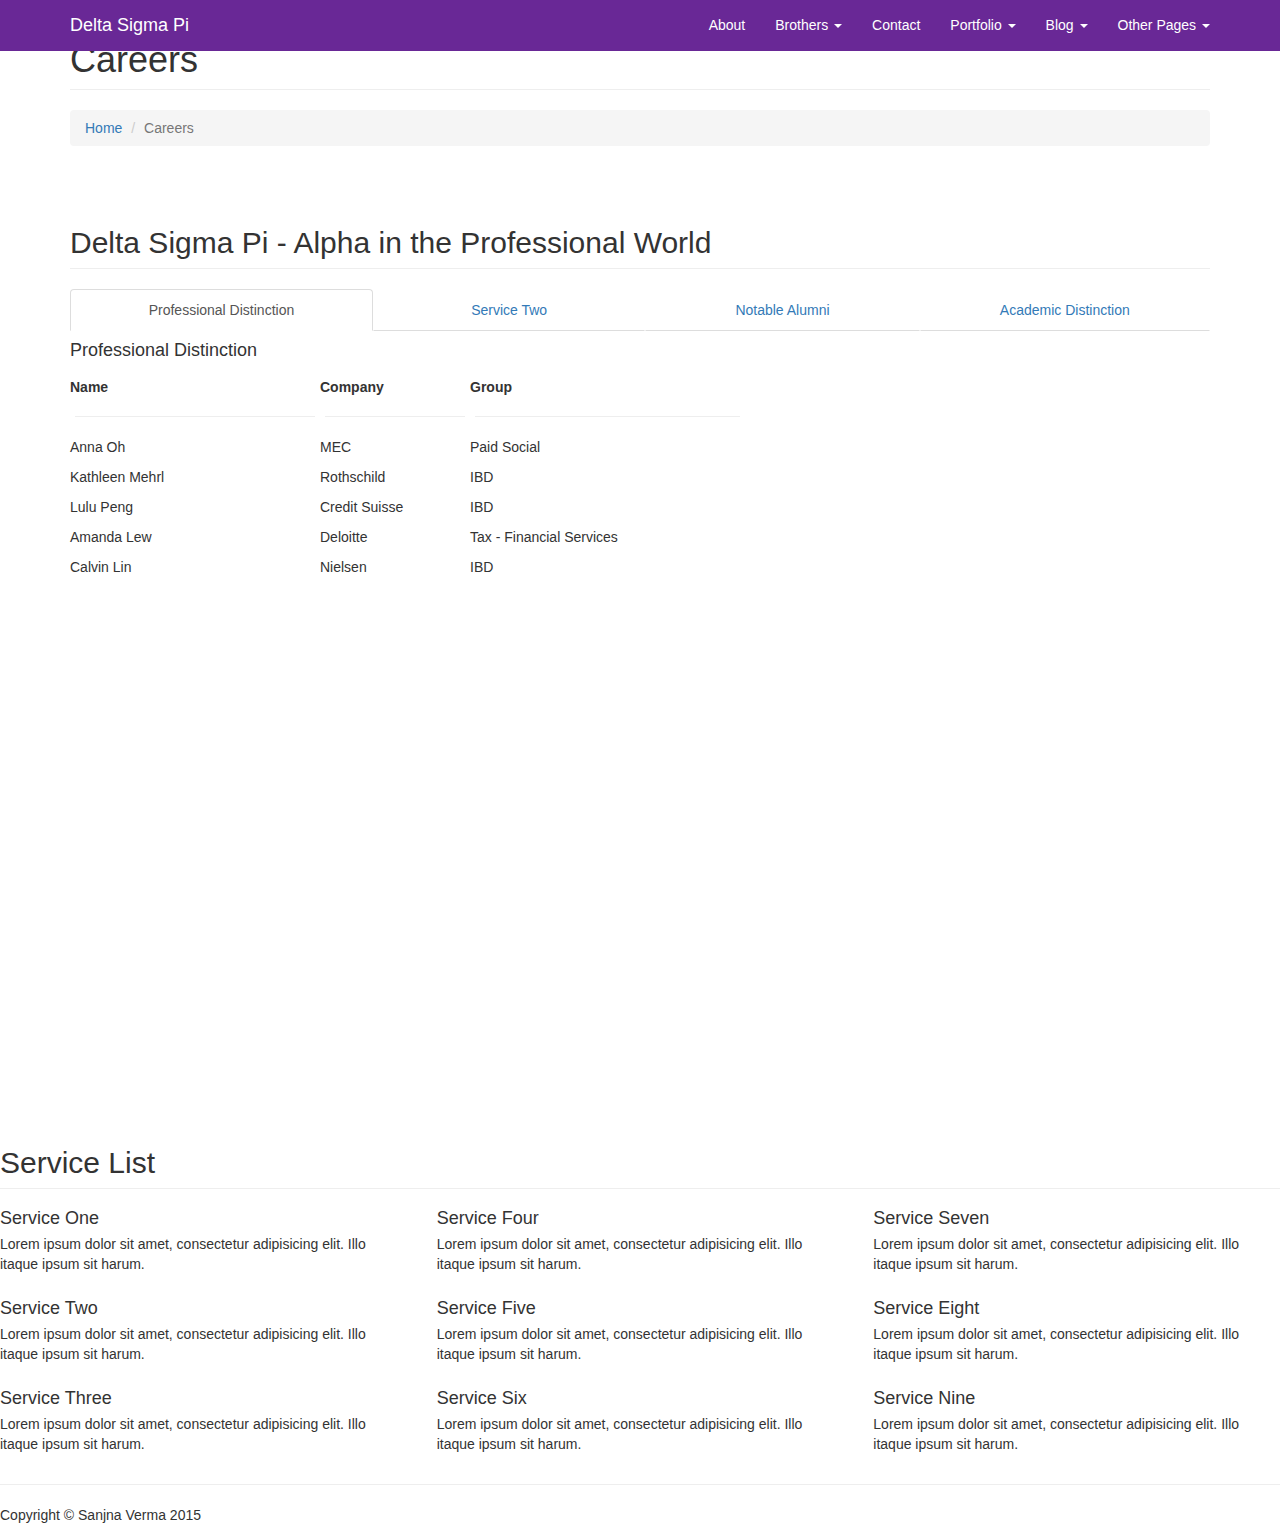
==== careers.html @ 38012d6d "Adding alumni and changing color of taskbar" ====
<!DOCTYPE html>
<html lang="en">

<head>

    <meta charset="utf-8">
    <meta http-equiv="X-UA-Compatible" content="IE=edge">
    <meta name="viewport" content="width=device-width, initial-scale=1">
    <meta name="description" content="">
    <meta name="author" content="">

    <title>Delta Sigma Pi- Alpha</title>

    <!-- Bootstrap Core CSS -->
    <link href="css/bootstrap.min.css" rel="stylesheet">

    <!-- Custom CSS -->
    <link href="css/modern-business.css" rel="stylesheet">

    <!-- Custom Fonts -->
    <link href="font-awesome/css/font-awesome.min.css" rel="stylesheet" type="text/css">

    <!-- HTML5 Shim and Respond.js IE8 support of HTML5 elements and media queries -->
    <!-- WARNING: Respond.js doesn't work if you view the page via file:// -->
    <!--[if lt IE 9]>
        <script src="https://oss.maxcdn.com/libs/html5shiv/3.7.0/html5shiv.js"></script>
        <script src="https://oss.maxcdn.com/libs/respond.js/1.4.2/respond.min.js"></script>
    <![endif]-->

</head>

<body>

    <!-- Navigation -->
    <nav class="navbar navbar-inverse navbar-fixed-top" role="navigation">
        <div class="container">
            <!-- Brand and toggle get grouped for better mobile display -->
            <div class="navbar-header">
                <button type="button" class="navbar-toggle" data-toggle="collapse" data-target="#bs-example-navbar-collapse-1">
                    <span class="sr-only">Toggle navigation</span>
                    <span class="icon-bar"></span>
                    <span class="icon-bar"></span>
                    <span class="icon-bar"></span>
                </button>
                <a class="navbar-brand" href="index.html">Delta Sigma Pi</a>
            </div>
            <!-- Collect the nav links, forms, and other content for toggling -->
            <div class="collapse navbar-collapse" id="bs-example-navbar-collapse-1">
                <ul class="nav navbar-nav navbar-right">
                    <li>
                        <a href="about.html">About</a>
                    </li>
                    <li class="dropdown">
                        <a href="#" class="dropdown-toggle" data-toggle="dropdown">Brothers <b class="caret"></b></a>
                        <ul class="dropdown-menu">
                            <li>
                                <a href="brothers-brothers.html">The Chapter</a>
                            </li>
                            <li>
                                <a href="brothers-execboard.html">The Executive Board</a>
                            </li>
                            <li>
                                <a href="brothers-alumni.html">The Alumni</a>
                            </li>
                        </ul>
                    </li>
                    <li>
                        <a href="contact.html">Contact</a>
                    </li>
                    <li class="dropdown">
                        <a href="#" class="dropdown-toggle" data-toggle="dropdown">Portfolio <b class="caret"></b></a>
                        <ul class="dropdown-menu">
                            <li>
                                <a href="portfolio-1-col.html">1 Column Portfolio</a>
                            </li>
                            <li>
                                <a href="portfolio-2-col.html">2 Column Portfolio</a>
                            </li>
                            <li>
                                <a href="portfolio-3-col.html">3 Column Portfolio</a>
                            </li>
                            <li>
                                <a href="portfolio-4-col.html">4 Column Portfolio</a>
                            </li>
                            <li>
                                <a href="portfolio-item.html">Single Portfolio Item</a>
                            </li>
                        </ul>
                    </li>
                    <li class="dropdown">
                        <a href="#" class="dropdown-toggle" data-toggle="dropdown">Blog <b class="caret"></b></a>
                        <ul class="dropdown-menu">
                            <li>
                                <a href="blog-home-1.html">Blog Home 1</a>
                            </li>
                            <li>
                                <a href="blog-home-2.html">Blog Home 2</a>
                            </li>
                            <li>
                                <a href="blog-post.html">Blog Post</a>
                            </li>
                        </ul>
                    </li>
                    <li class="dropdown">
                        <a href="#" class="dropdown-toggle" data-toggle="dropdown">Other Pages <b class="caret"></b></a>
                        <ul class="dropdown-menu">
                            <li>
                                <a href="full-width.html">Full Width Page</a>
                            </li>
                            <li>
                                <a href="sidebar.html">Sidebar Page</a>
                            </li>
                            <li>
                                <a href="faq.html">FAQ</a>
                            </li>
                            <li>
                                <a href="404.html">404</a>
                            </li>
                            <li>
                                <a href="pricing.html">Pricing Table</a>
                            </li>
                        </ul>
                    </li>
                </ul>
            </div>
            <!-- /.navbar-collapse -->
        </div>
        <!-- /.container -->
    </nav>

    <!-- Page Content -->
    <div class="container">

        <!-- Page Heading/Breadcrumbs -->
        <div class="row">
            <div class="col-lg-12">
                <h1 class="page-header">Careers
                    <!-- <small></small> -->
                </h1>
                <ol class="breadcrumb">
                    <li><a href="index.html">Home</a>
                    </li>
                    <li class="active">Careers</li>
                </ol>
            </div>
        </div>
        <!-- /.row -->

        <!-- Image Header -->
        <div class="row">
            <div class="col-lg-12">
                <img class="img-responsive" src="http://placehold.it/1200x300" alt="">
                <br>
            </div>
        </div>
        <!-- /.row -->
  
        

        <!-- Service Tabs -->
        <div class="row">
            <div class="col-lg-12">
                <h2 class="page-header">Delta Sigma Pi - Alpha in the Professional World</h2>
            </div>
            <div class="col-lg-12">

                <ul id="myTab" class="nav nav-tabs nav-justified">
                    <li class="active"><a href="#service-one" data-toggle="tab"><i class="fa fa-tree"></i> Professional Distinction</a>
                    </li>
                    <li class=""><a href="#service-two" data-toggle="tab"><i class="fa fa-car"></i> Service Two</a>
                    </li>
                    <li class=""><a href="#service-three" data-toggle="tab"><i class="fa fa-support"></i> Notable Alumni</a>
                    </li>
                    <li class=""><a href="#service-four" data-toggle="tab"><i class="fa fa-database"></i> Academic Distinction</a>
                    </li>
                </ul>

                <div id="myTabContent" class="tab-content">
                    <div class="tab-pane fade active in" id="service-one">
                        <h4>Professional Distinction</h4>
                        <!--2014 Graduates Start -->
				<table cellspacing="0" cellpadding="0">
                    <tbody><tr height="30">
                        <td width="250"><h5><strong>Name</strong></h5><hr color="#6a298f" size="1" width="240px"></td>
                        <td width="150"><h5><strong>Company</strong></h5><hr color="#6a298f" size="1" width="140px"></td>
                        <td width="275"><h5><strong>Group</strong></h5><hr color="#6a298f" size="1" width="265px"></td>
                     </tr>
                    <tr height="25">
                        <td width="250"><p>Anna Oh</p></td>
                        <td width="150"><p>MEC</p></td>
                        <td width="275"><p>Paid Social</p></td>
                     </tr>
                     <tr height="25">
                        <td width="250"><p>Kathleen Mehrl</p></td>
                        <td width="150"><p>Rothschild</p></td>
                        <td width="275"><p>IBD</p></td>
                     </tr>
                     <tr height="25">
                        <td width="250"><p>Lulu Peng</p></td>
                        <td width="150"><p>Credit Suisse</p></td>
                        <td width="275"><p>IBD</p></td>
                     </tr>
                     <tr height="25">
                        <td width="250"><p>Amanda Lew</p></td>
                        <td width="150"><p>Deloitte</p></td>
                        <td width="275"><p>Tax - Financial Services</p></td>
                     </tr>
                     <tr height="25">
                        <td width="250"><p>Calvin Lin</p></td>
                        <td width="150"><p>Nielsen</p></td>
                        <td width="275"><p>IBD</p></td>
                     </tr>
                  </tbody></table>
             </div>    
             <!--End 2014 Graduates -->
                        
                        
                    </div>
                    <div class="tab-pane fade" id="service-two">
                        <h4>Service Two</h4>
                        <p>Lorem ipsum dolor sit amet, consectetur adipisicing elit. Quae repudiandae fugiat illo cupiditate excepturi esse officiis consectetur, laudantium qui voluptatem. Ad necessitatibus velit, accusantium expedita debitis impedit rerum totam id. Lorem ipsum dolor sit amet, consectetur adipisicing elit. Natus quibusdam recusandae illum, nesciunt, architecto, saepe facere, voluptas eum incidunt dolores magni itaque autem neque velit in. At quia quaerat asperiores.</p>
                        <p>Lorem ipsum dolor sit amet, consectetur adipisicing elit. Quae repudiandae fugiat illo cupiditate excepturi esse officiis consectetur, laudantium qui voluptatem. Ad necessitatibus velit, accusantium expedita debitis impedit rerum totam id. Lorem ipsum dolor sit amet, consectetur adipisicing elit. Natus quibusdam recusandae illum, nesciunt, architecto, saepe facere, voluptas eum incidunt dolores magni itaque autem neque velit in. At quia quaerat asperiores.</p>
                    </div>
                    <div class="tab-pane fade" id="service-three">
                        <h4>Service Three</h4>
                        <p>Lorem ipsum dolor sit amet, consectetur adipisicing elit. Quae repudiandae fugiat illo cupiditate excepturi esse officiis consectetur, laudantium qui voluptatem. Ad necessitatibus velit, accusantium expedita debitis impedit rerum totam id. Lorem ipsum dolor sit amet, consectetur adipisicing elit. Natus quibusdam recusandae illum, nesciunt, architecto, saepe facere, voluptas eum incidunt dolores magni itaque autem neque velit in. At quia quaerat asperiores.</p>
                        <p>Lorem ipsum dolor sit amet, consectetur adipisicing elit. Quae repudiandae fugiat illo cupiditate excepturi esse officiis consectetur, laudantium qui voluptatem. Ad necessitatibus velit, accusantium expedita debitis impedit rerum totam id. Lorem ipsum dolor sit amet, consectetur adipisicing elit. Natus quibusdam recusandae illum, nesciunt, architecto, saepe facere, voluptas eum incidunt dolores magni itaque autem neque velit in. At quia quaerat asperiores.</p>
                    </div>
                    <div class="tab-pane fade" id="service-four">
                        <h4>Service Four</h4>
                        <p>Lorem ipsum dolor sit amet, consectetur adipisicing elit. Quae repudiandae fugiat illo cupiditate excepturi esse officiis consectetur, laudantium qui voluptatem. Ad necessitatibus velit, accusantium expedita debitis impedit rerum totam id. Lorem ipsum dolor sit amet, consectetur adipisicing elit. Natus quibusdam recusandae illum, nesciunt, architecto, saepe facere, voluptas eum incidunt dolores magni itaque autem neque velit in. At quia quaerat asperiores.</p>
                        <p>Lorem ipsum dolor sit amet, consectetur adipisicing elit. Quae repudiandae fugiat illo cupiditate excepturi esse officiis consectetur, laudantium qui voluptatem. Ad necessitatibus velit, accusantium expedita debitis impedit rerum totam id. Lorem ipsum dolor sit amet, consectetur adipisicing elit. Natus quibusdam recusandae illum, nesciunt, architecto, saepe facere, voluptas eum incidunt dolores magni itaque autem neque velit in. At quia quaerat asperiores.</p>
                    </div>
                </div>

            </div>
        </div>

        <!-- Service List -->
        <!-- The circle icons use Font Awesome's stacked icon classes. For more information, visit http://fontawesome.io/examples/ -->
        <div class="row">
            <div class="col-lg-12">
                <h2 class="page-header">Service List</h2>
            </div>
            <div class="col-md-4">
                <div class="media">
                    <div class="pull-left">
                        <span class="fa-stack fa-2x">
                              <i class="fa fa-circle fa-stack-2x text-primary"></i>
                              <i class="fa fa-tree fa-stack-1x fa-inverse"></i>
                        </span> 
                    </div>
                    <div class="media-body">
                        <h4 class="media-heading">Service One</h4>
                        <p>Lorem ipsum dolor sit amet, consectetur adipisicing elit. Illo itaque ipsum sit harum.</p>
                    </div>
                </div>
                <div class="media">
                    <div class="pull-left">
                        <span class="fa-stack fa-2x">
                              <i class="fa fa-circle fa-stack-2x text-primary"></i>
                              <i class="fa fa-car fa-stack-1x fa-inverse"></i>
                        </span> 
                    </div>
                    <div class="media-body">
                        <h4 class="media-heading">Service Two</h4>
                        <p>Lorem ipsum dolor sit amet, consectetur adipisicing elit. Illo itaque ipsum sit harum.</p>
                    </div>
                </div>
                <div class="media">
                    <div class="pull-left">
                        <span class="fa-stack fa-2x">
                              <i class="fa fa-circle fa-stack-2x text-primary"></i>
                              <i class="fa fa-support fa-stack-1x fa-inverse"></i>
                        </span> 
                    </div>
                    <div class="media-body">
                        <h4 class="media-heading">Service Three</h4>
                        <p>Lorem ipsum dolor sit amet, consectetur adipisicing elit. Illo itaque ipsum sit harum.</p>
                    </div>
                </div>
            </div>
            <div class="col-md-4">
                <div class="media">
                    <div class="pull-left">
                        <span class="fa-stack fa-2x">
                              <i class="fa fa-circle fa-stack-2x text-primary"></i>
                              <i class="fa fa-database fa-stack-1x fa-inverse"></i>
                        </span> 
                    </div>
                    <div class="media-body">
                        <h4 class="media-heading">Service Four</h4>
                        <p>Lorem ipsum dolor sit amet, consectetur adipisicing elit. Illo itaque ipsum sit harum.</p>
                    </div>
                </div>
                <div class="media">
                    <div class="pull-left">
                        <span class="fa-stack fa-2x">
                              <i class="fa fa-circle fa-stack-2x text-primary"></i>
                              <i class="fa fa-bomb fa-stack-1x fa-inverse"></i>
                        </span> 
                    </div>
                    <div class="media-body">
                        <h4 class="media-heading">Service Five</h4>
                        <p>Lorem ipsum dolor sit amet, consectetur adipisicing elit. Illo itaque ipsum sit harum.</p>
                    </div>
                </div>
                <div class="media">
                    <div class="pull-left">
                        <span class="fa-stack fa-2x">
                              <i class="fa fa-circle fa-stack-2x text-primary"></i>
                              <i class="fa fa-bank fa-stack-1x fa-inverse"></i>
                        </span> 
                    </div>
                    <div class="media-body">
                        <h4 class="media-heading">Service Six</h4>
                        <p>Lorem ipsum dolor sit amet, consectetur adipisicing elit. Illo itaque ipsum sit harum.</p>
                    </div>
                </div>
            </div>
            <div class="col-md-4">
                <div class="media">
                    <div class="pull-left">
                        <span class="fa-stack fa-2x">
                              <i class="fa fa-circle fa-stack-2x text-primary"></i>
                              <i class="fa fa-paper-plane fa-stack-1x fa-inverse"></i>
                        </span> 
                    </div>
                    <div class="media-body">
                        <h4 class="media-heading">Service Seven</h4>
                        <p>Lorem ipsum dolor sit amet, consectetur adipisicing elit. Illo itaque ipsum sit harum.</p>
                    </div>
                </div>
                <div class="media">
                    <div class="pull-left">
                        <span class="fa-stack fa-2x">
                              <i class="fa fa-circle fa-stack-2x text-primary"></i>
                              <i class="fa fa-space-shuttle fa-stack-1x fa-inverse"></i>
                        </span> 
                    </div>
                    <div class="media-body">
                        <h4 class="media-heading">Service Eight</h4>
                        <p>Lorem ipsum dolor sit amet, consectetur adipisicing elit. Illo itaque ipsum sit harum.</p>
                    </div>
                </div>
                <div class="media">
                    <div class="pull-left">
                        <span class="fa-stack fa-2x">
                              <i class="fa fa-circle fa-stack-2x text-primary"></i>
                              <i class="fa fa-recycle fa-stack-1x fa-inverse"></i>
                        </span> 
                    </div>
                    <div class="media-body">
                        <h4 class="media-heading">Service Nine</h4>
                        <p>Lorem ipsum dolor sit amet, consectetur adipisicing elit. Illo itaque ipsum sit harum.</p>
                    </div>
                </div>
            </div>
        </div>
        <!-- /.row -->

        <hr>

        <!-- Footer -->
        <footer>
            <div class="row">
                <div class="col-lg-12">
                    <p>Copyright &copy; Sanjna Verma 2015</p>
                </div>
            </div>
        </footer>

    </div>
    <!-- /.container -->

    <!-- jQuery -->
    <script src="js/jquery.js"></script>

    <!-- Bootstrap Core JavaScript -->
    <script src="js/bootstrap.min.js"></script>

</body>

</html>
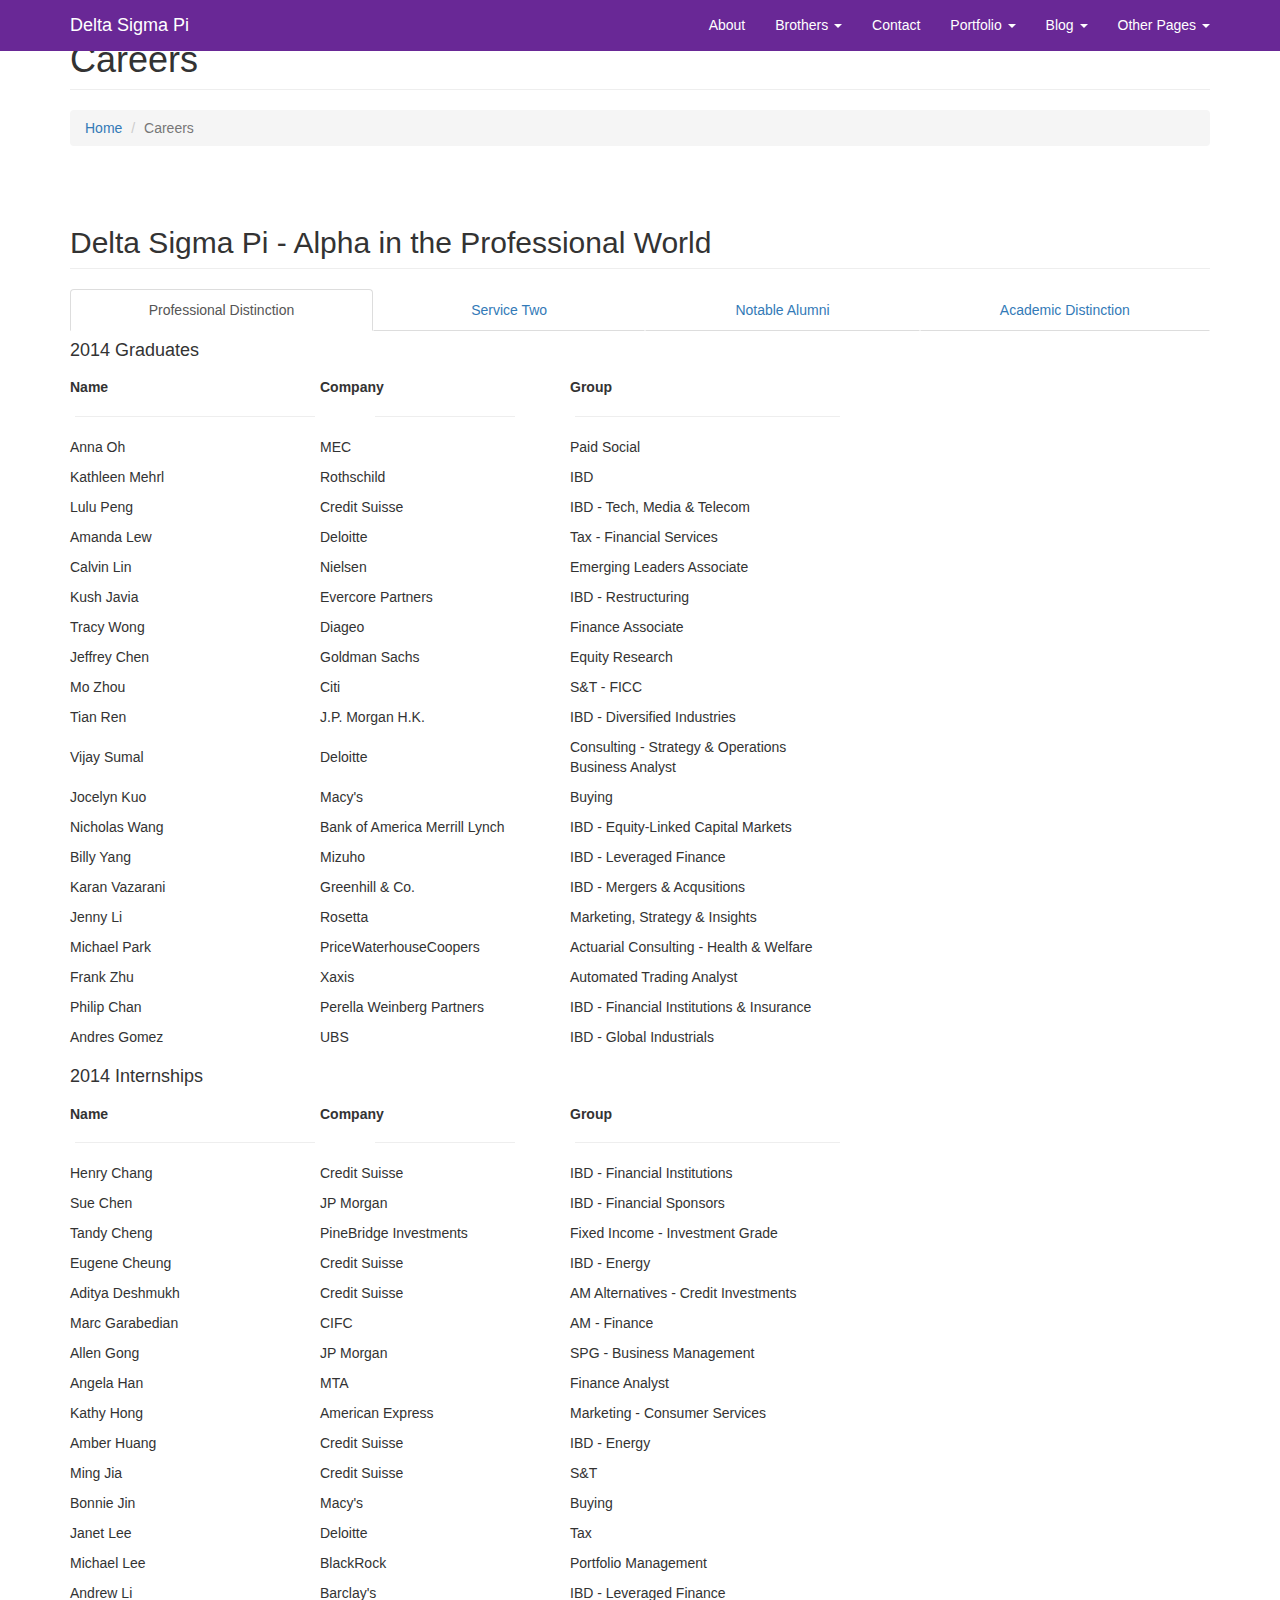
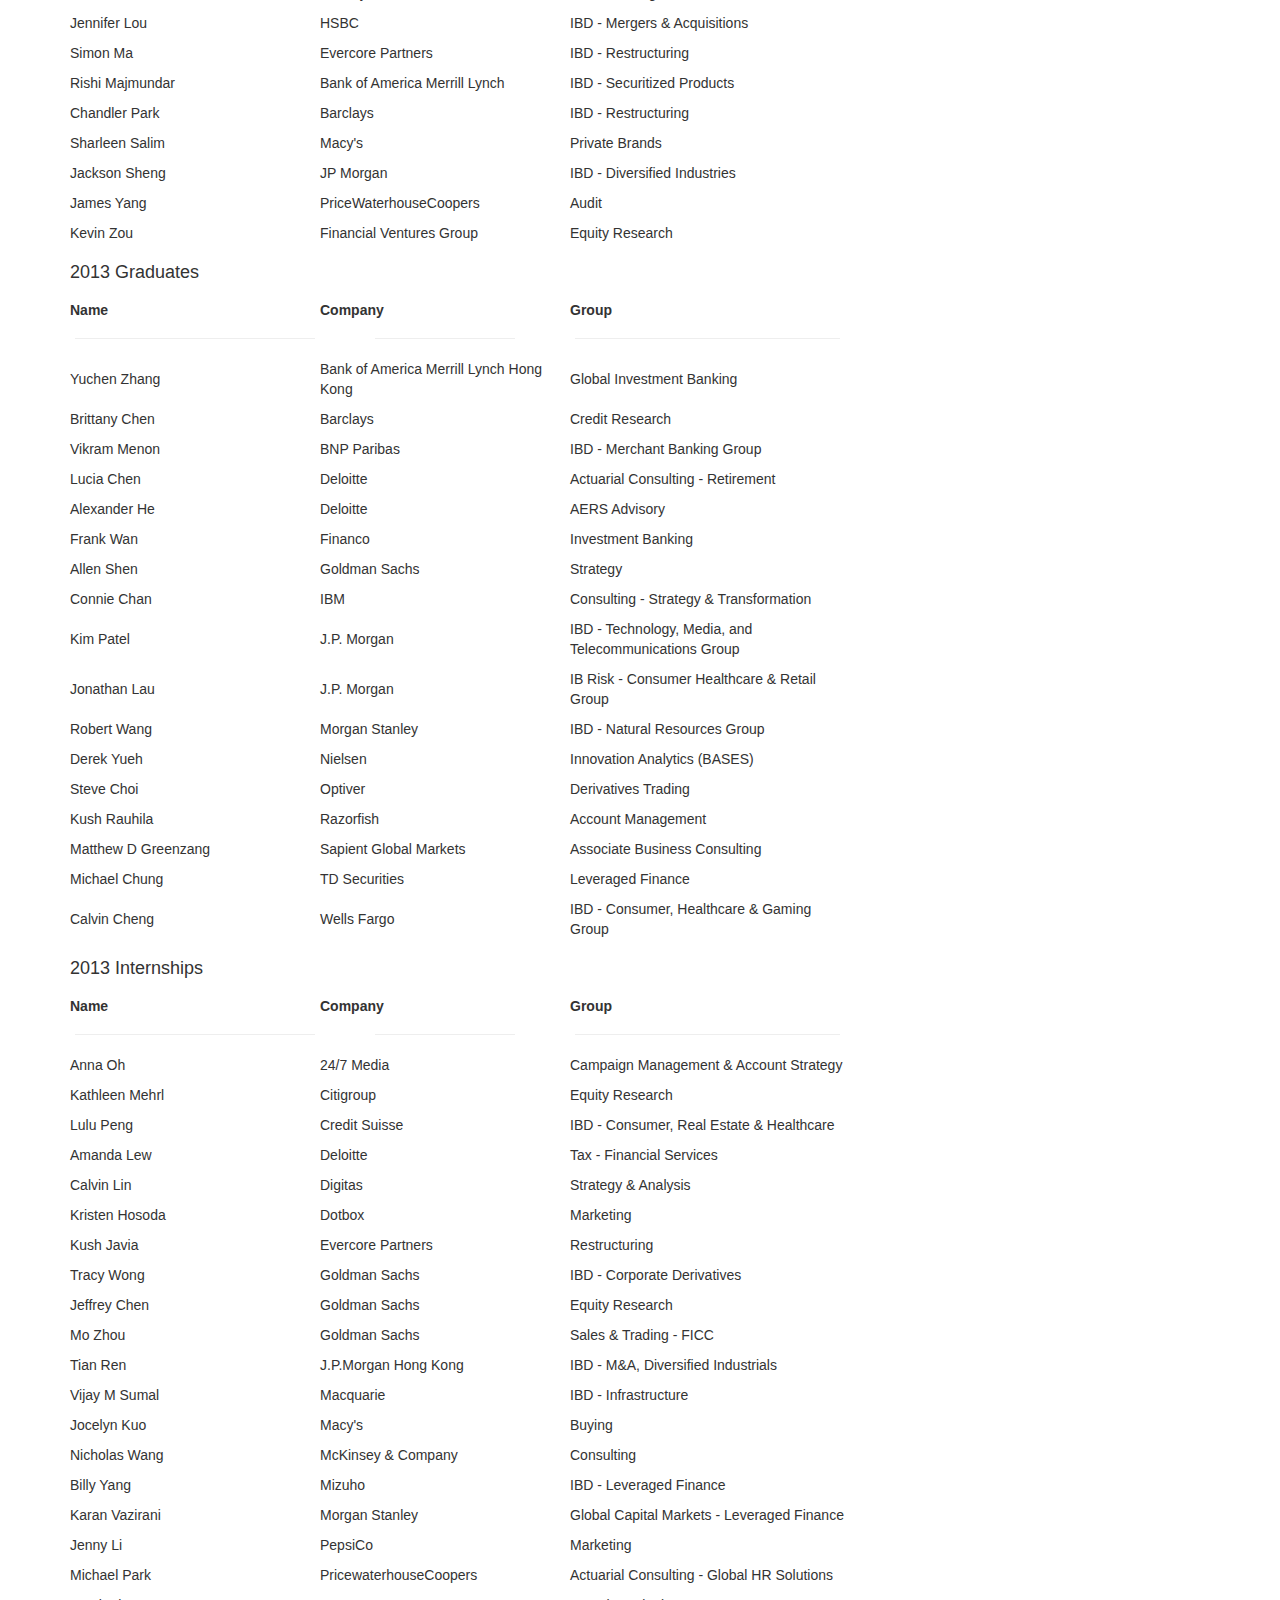
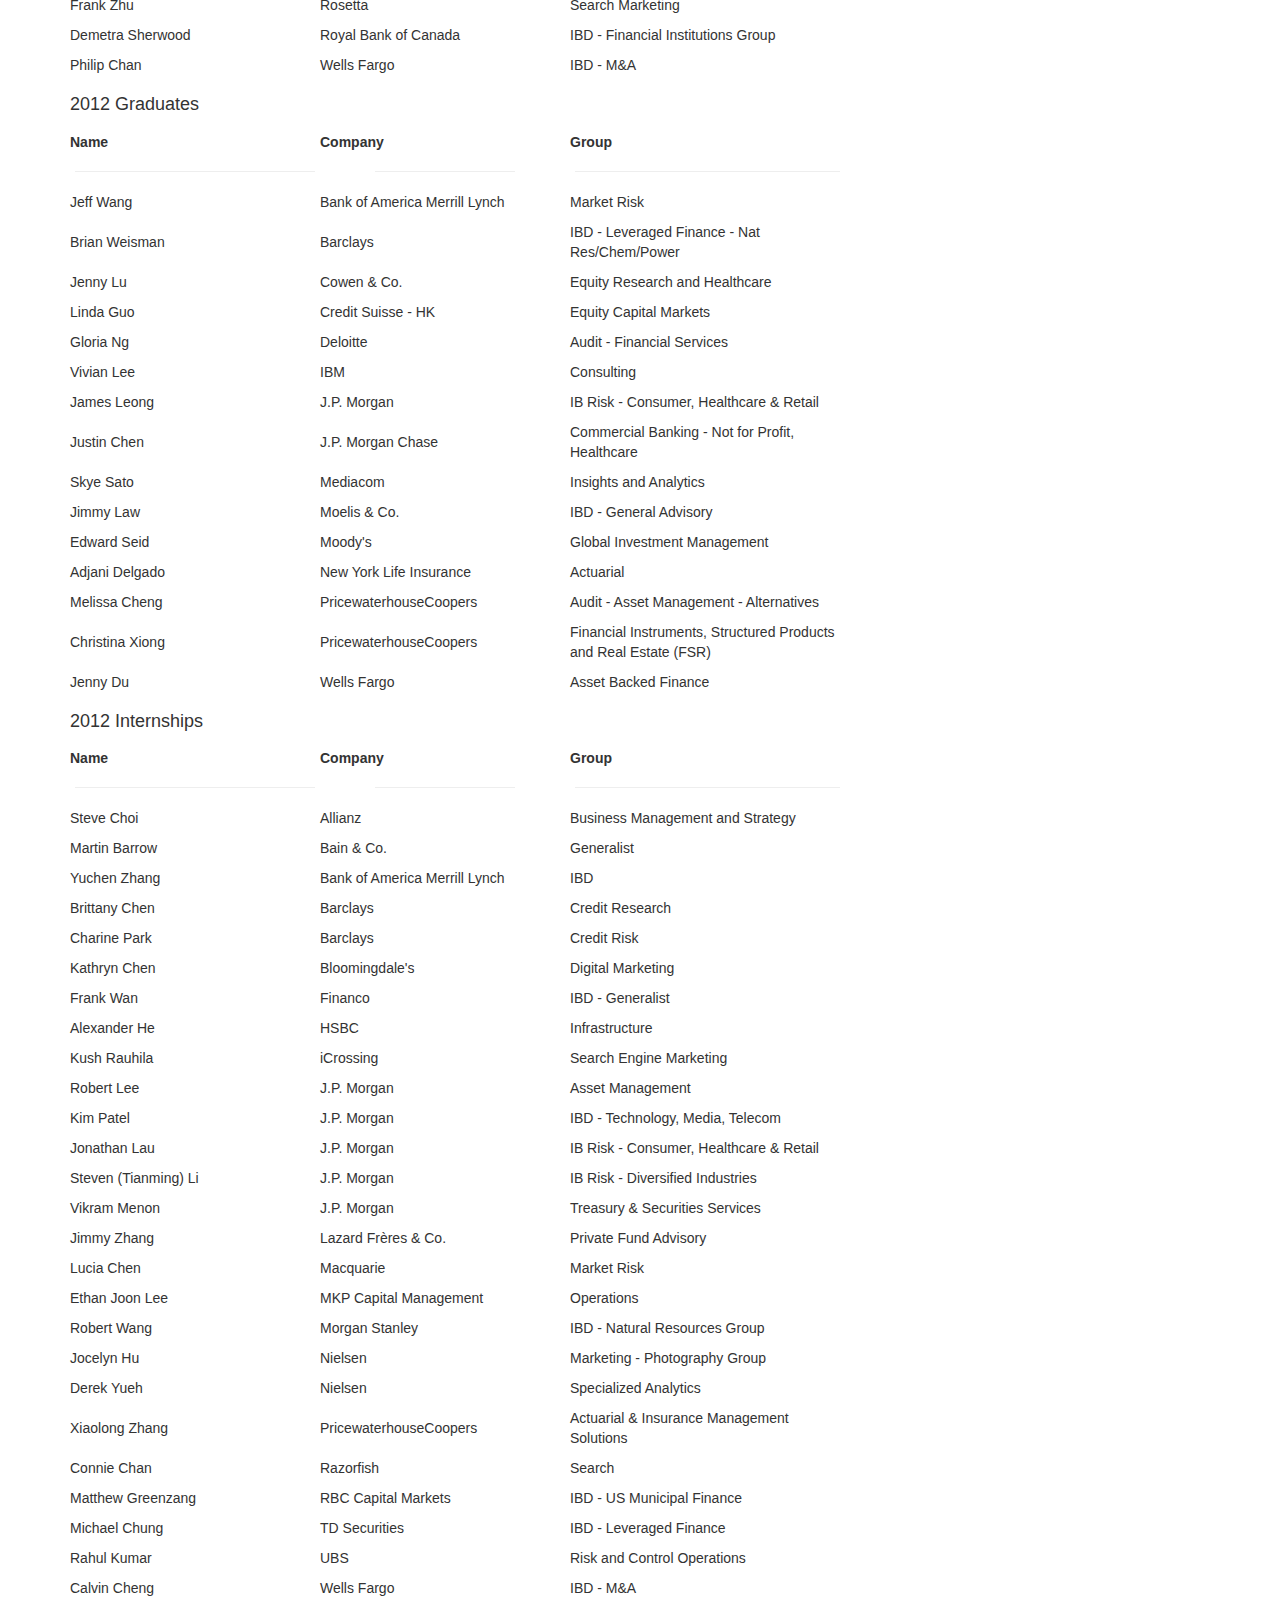
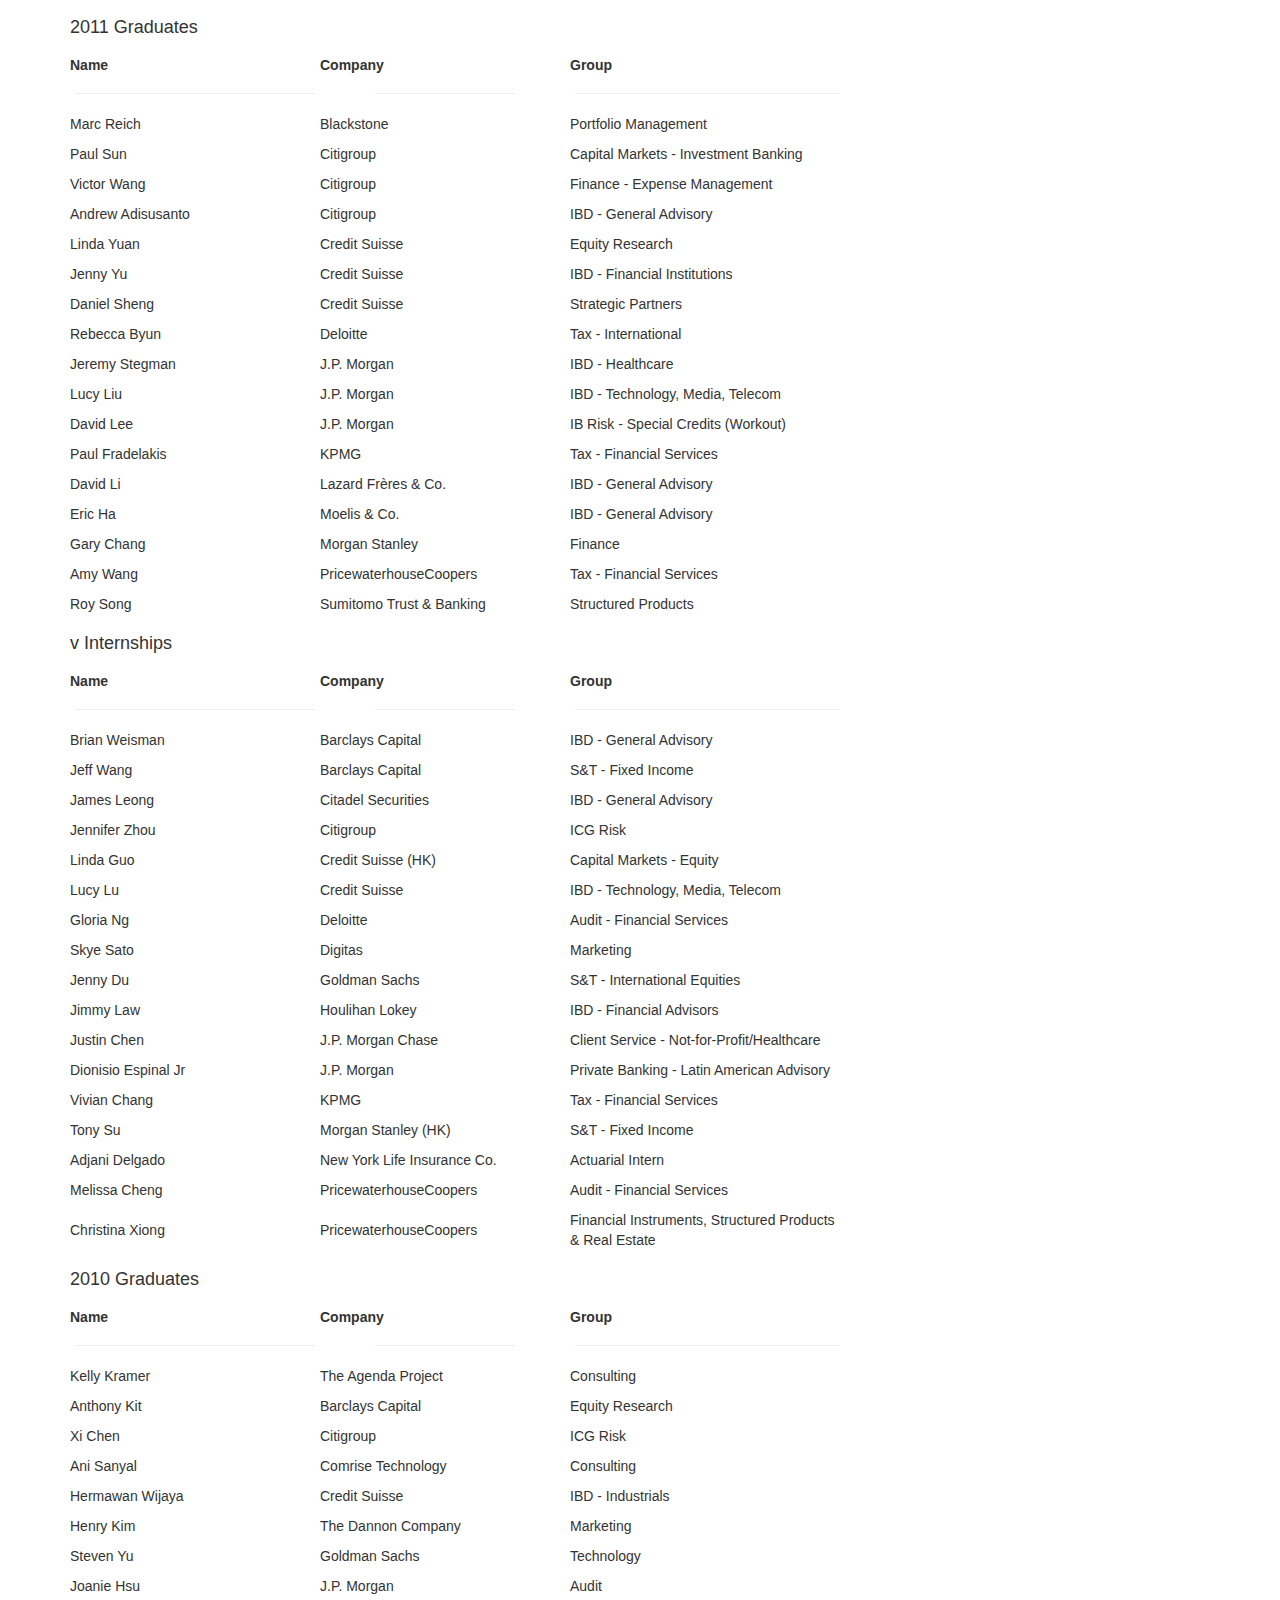
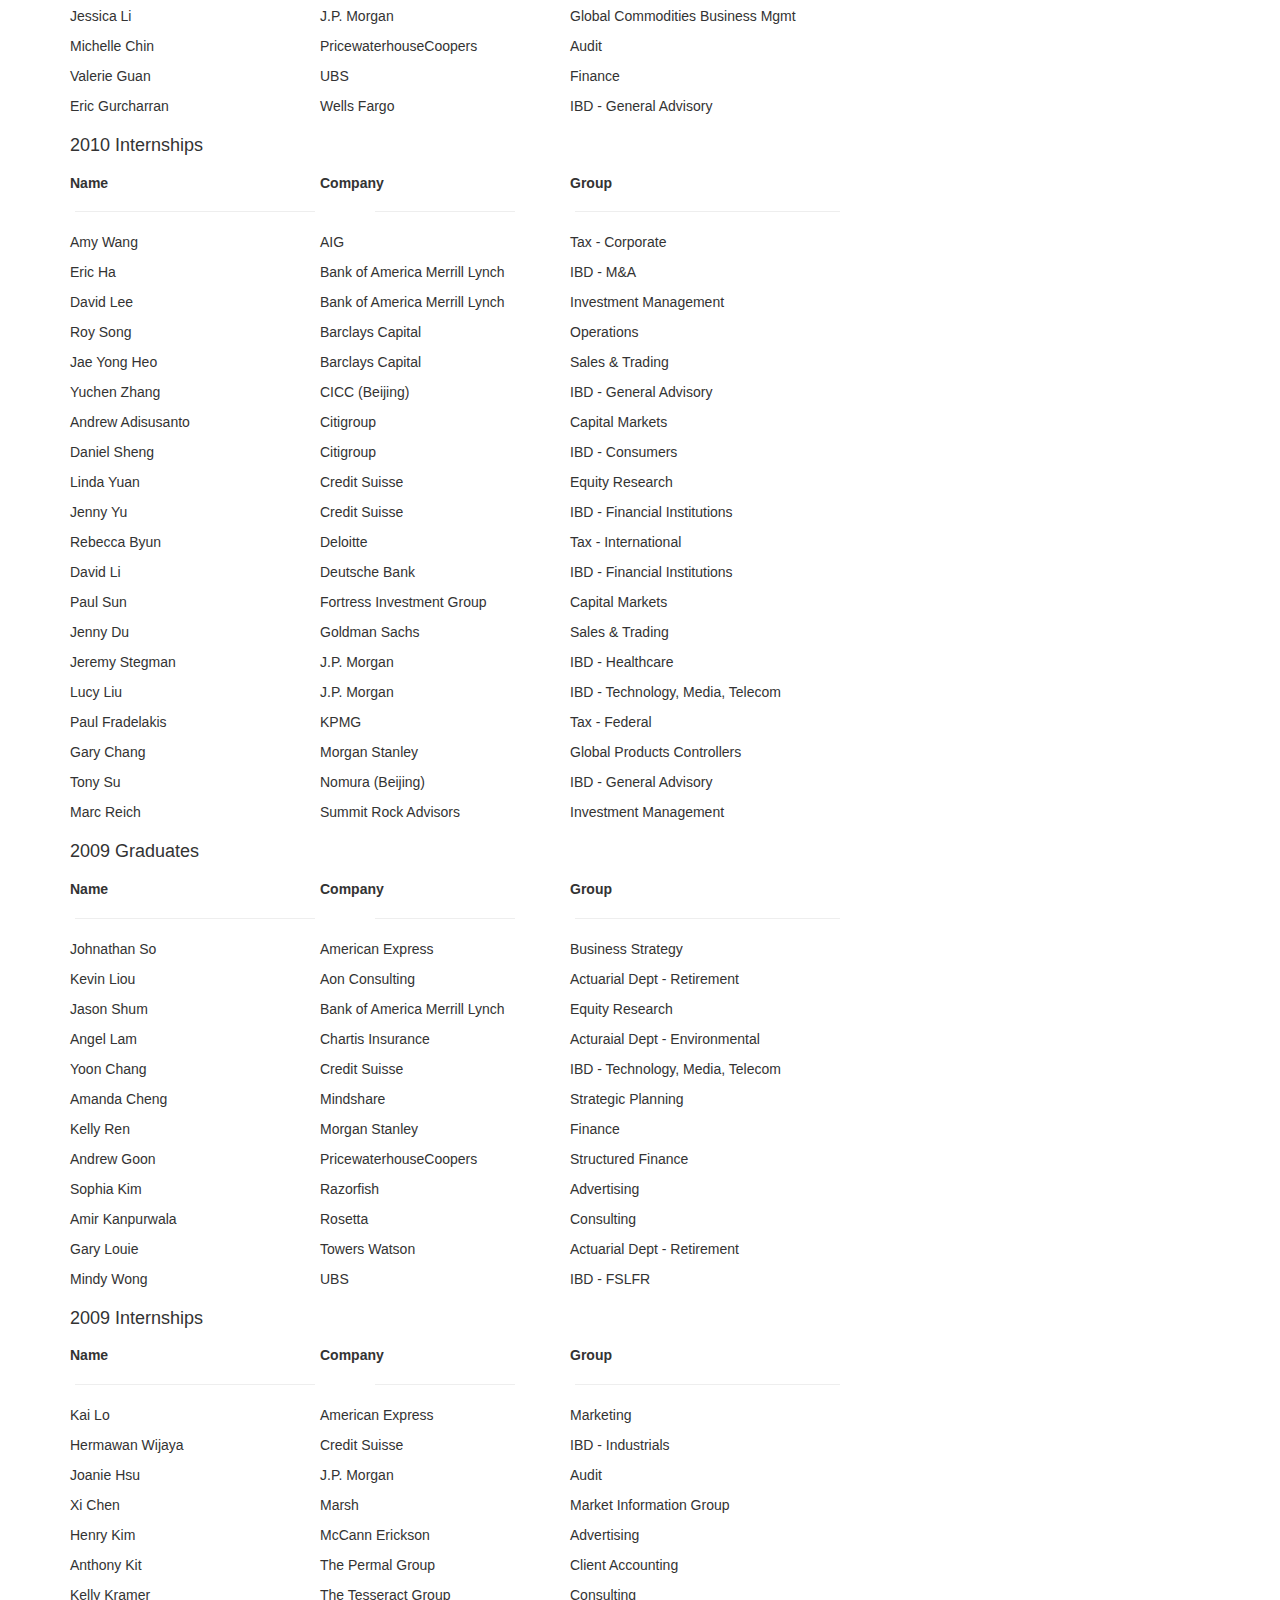
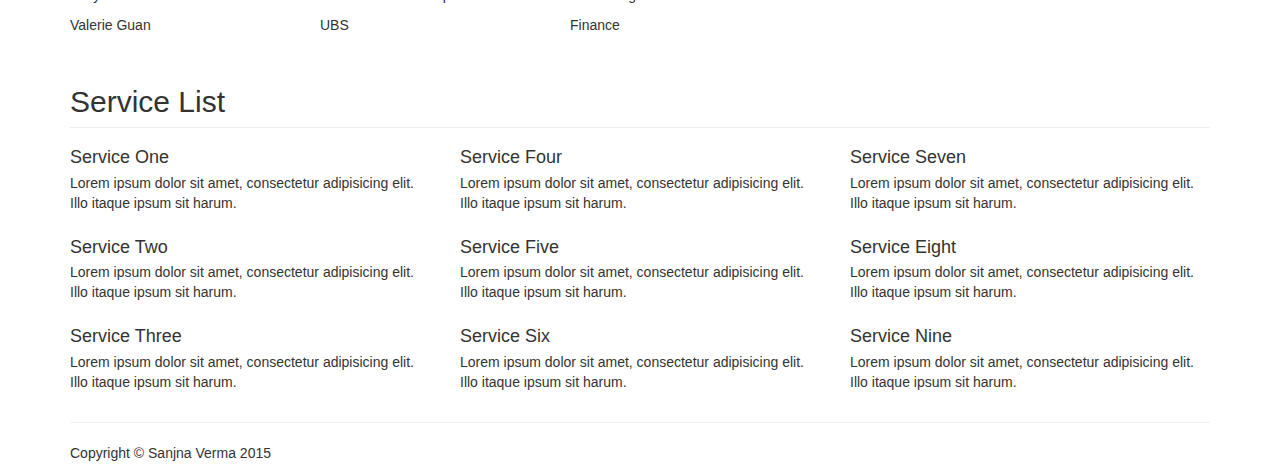
==== commit 4cd62e2a: "all professional distinctions included" ====
--- a/careers.html
+++ b/careers.html
@@ -174,10 +174,11 @@
                     <li class=""><a href="#service-four" data-toggle="tab"><i class="fa fa-database"></i> Academic Distinction</a>
                     </li>
                 </ul>
-
+                
+               <!--2014 Graduates Start -->
                 <div id="myTabContent" class="tab-content">
                     <div class="tab-pane fade active in" id="service-one">
-                        <h4>Professional Distinction</h4>
+                        <h4>2014 Graduates</h4>
                         <!--2014 Graduates Start -->
 				<table cellspacing="0" cellpadding="0">
                     <tbody><tr height="30">
@@ -185,34 +186,1225 @@
                         <td width="150"><h5><strong>Company</strong></h5><hr color="#6a298f" size="1" width="140px"></td>
                         <td width="275"><h5><strong>Group</strong></h5><hr color="#6a298f" size="1" width="265px"></td>
                      </tr>
-                    <tr height="25">
+                    <tr height=20>
                         <td width="250"><p>Anna Oh</p></td>
-                        <td width="150"><p>MEC</p></td>
+                        <td width="250"><p>MEC</p></td>
                         <td width="275"><p>Paid Social</p></td>
-                     </tr>
-                     <tr height="25">
+                    </tr>
+                    <tr height=20>
                         <td width="250"><p>Kathleen Mehrl</p></td>
-                        <td width="150"><p>Rothschild</p></td>
+                        <td width="250"><p>Rothschild</p></td>
                         <td width="275"><p>IBD</p></td>
-                     </tr>
-                     <tr height="25">
+                    </tr>
+                    <tr height=20>
                         <td width="250"><p>Lulu Peng</p></td>
-                        <td width="150"><p>Credit Suisse</p></td>
-                        <td width="275"><p>IBD</p></td>
-                     </tr>
-                     <tr height="25">
+                        <td width="250"><p>Credit Suisse</p></td>
+                        <td width="275"><p>IBD - Tech, Media & Telecom</p></td>
+                    </tr>
+                    <tr height=20>
                         <td width="250"><p>Amanda Lew</p></td>
-                        <td width="150"><p>Deloitte</p></td>
+                        <td width="250"><p>Deloitte</p></td>
                         <td width="275"><p>Tax - Financial Services</p></td>
-                     </tr>
-                     <tr height="25">
+                    </tr>
+                    <tr height=20>
                         <td width="250"><p>Calvin Lin</p></td>
-                        <td width="150"><p>Nielsen</p></td>
-                        <td width="275"><p>IBD</p></td>
-                     </tr>
+                        <td width="250"><p>Nielsen</p></td>
+                        <td width="275"><p>Emerging Leaders Associate</p></td>
+                    </tr>
+                    <tr height=20>
+                        <td width="250"><p>Kush Javia</p></td>
+                        <td width="250"><p>Evercore Partners</p></td>
+                        <td width="275"><p>IBD - Restructuring</p></td>
+                    </tr>
+                    <tr height=20>
+                        <td width="250"><p>Tracy Wong</p></td>
+                        <td width="250"><p>Diageo</p></td>
+                        <td width="275"><p>Finance Associate</p></td>
+                    </tr>
+                    <tr height=20>
+                        <td width="250"><p>Jeffrey Chen</p></td>
+                        <td width="250"><p>Goldman Sachs</p></td>
+                        <td width="275"><p>Equity Research</p></td>
+                    </tr>
+                    <tr height=20>
+                        <td width="250"><p>Mo Zhou</p></td>
+                        <td width="250"><p>Citi</p></td>
+                        <td width="275"><p>S&T - FICC</p></td>
+                    </tr>
+                    <tr height=20>
+                        <td width="250"><p>Tian Ren</p></td>
+                        <td width="250"><p>J.P. Morgan H.K.</p></td>
+                        <td width="275"><p>IBD - Diversified Industries</p></td>
+                    </tr>
+                    <tr height=20>
+                        <td width="250"><p>Vijay Sumal</p></td>
+                        <td width="250"><p>Deloitte</p></td>
+                        <td width="275"><p>Consulting - Strategy & Operations Business Analyst</p></td>
+                    </tr>
+                    <tr height=20>
+                        <td width="250"><p>Jocelyn Kuo</p></td>
+                        <td width="250"><p>Macy's</p></td>
+                        <td width="275"><p>Buying</p></td>
+                    </tr>
+                    <tr height=20>
+                        <td width="250"><p>Nicholas Wang</p></td>
+                        <td width="250"><p>Bank of America Merrill Lynch</p></td>
+                        <td width="275"><p>IBD - Equity-Linked Capital Markets</p></td>
+                    </tr>
+                    <tr height=20>
+                        <td width="250"><p>Billy Yang</p></td>
+                        <td width="250"><p>Mizuho</p></td>
+                        <td width="275"><p>IBD - Leveraged Finance</p></td>
+                    </tr>
+                    <tr height=20>
+                        <td width="250"><p>Karan Vazarani</p></td>
+                        <td width="250"><p>Greenhill & Co.</p></td>
+                        <td width="275"><p>IBD - Mergers & Acqusitions</p></td>
+                    </tr>
+                    <tr height=20>
+                        <td width="250"><p>Jenny Li</p></td>
+                        <td width="250"><p>Rosetta</p></td>
+                        <td width="275"><p>Marketing, Strategy & Insights</p></td>
+                    </tr>
+                    <tr height=20>
+                        <td width="250"><p>Michael Park</p></td>
+                        <td width="250"><p>PriceWaterhouseCoopers</p></td>
+                        <td width="275"><p>Actuarial Consulting - Health & Welfare</p></td>
+                    </tr>
+                    <tr height=20>
+                        <td width="250"><p>Frank Zhu</p></td>
+                        <td width="250"><p>Xaxis</p></td>
+                        <td width="275"><p>Automated Trading Analyst</p></td>
+                    </tr>
+                    <tr height=20>
+                        <td width="250"><p>Philip Chan</p></td>
+                        <td width="250"><p>Perella Weinberg Partners</p></td>
+                        <td width="275"><p>IBD - Financial Institutions & Insurance</p></td>
+                    </tr>
+                    <tr height=20>
+                        <td width="250"><p>Andres Gomez</p></td>
+                        <td width="250"><p>UBS</p></td>
+                        <td width="275"><p>IBD - Global Industrials</p></td>
+                    </tr>
                   </tbody></table>
              </div>    
              <!--End 2014 Graduates -->
+             
+             <!-- Start 2014 Internships -->
+             <div id="myTabContent" class="tab-content">
+                    <div class="tab-pane fade active in" id="service-one">
+                        <h4>2014 Internships</h4>
+                        <!--2014 internships -->
+				<table cellspacing="0" cellpadding="0">
+                    <tbody><tr height="30">
+                        <td width="250"><h5><strong>Name</strong></h5><hr color="#6a298f" size="1" width="240px"></td>
+                        <td width="150"><h5><strong>Company</strong></h5><hr color="#6a298f" size="1" width="140px"></td>
+                        <td width="275"><h5><strong>Group</strong></h5><hr color="#6a298f" size="1" width="265px"></td>
+                     </tr>
+                     
+                     <tr height=20>
+                        <td width="250"><p>Henry Chang</p></td>
+                        <td width="250"><p>Credit Suisse</p></td>
+                        <td width="275"><p>IBD - Financial Institutions</p></td>
+                    </tr>
+                    <tr height=20>
+                        <td width="250"><p>Sue Chen</p></td>
+                        <td width="250"><p>JP Morgan</p></td>
+                        <td width="275"><p>IBD - Financial Sponsors</p></td>
+                    </tr>
+                    <tr height=20>
+                        <td width="250"><p>Tandy Cheng</p></td>
+                        <td width="250"><p>PineBridge Investments</p></td>
+                        <td width="275"><p>Fixed Income - Investment Grade</p></td>
+                    </tr>
+                    <tr height=20>
+                        <td width="250"><p>Eugene Cheung</p></td>
+                        <td width="250"><p>Credit Suisse</p></td>
+                        <td width="275"><p>IBD - Energy</p></td>
+                    </tr>
+                    <tr height=20>
+                        <td width="250"><p>Aditya Deshmukh</p></td>
+                        <td width="250"><p>Credit Suisse</p></td>
+                        <td width="275"><p>AM Alternatives - Credit Investments</p></td>
+                    </tr>
+                    <tr height=20>
+                        <td width="250"><p>Marc Garabedian</p></td>
+                        <td width="250"><p>CIFC</p></td>
+                        <td width="275"><p>AM - Finance</p></td>
+                    </tr>
+                    <tr height=20>
+                        <td width="250"><p>Allen Gong</p></td>
+                        <td width="250"><p>JP Morgan</p></td>
+                        <td width="275"><p>SPG - Business Management</p></td>
+                    </tr>
+                    <tr height=20>
+                        <td width="250"><p>Angela Han</p></td>
+                        <td width="250"><p>MTA</p></td>
+                        <td width="275"><p>Finance Analyst</p></td>
+                    </tr>
+                    <tr height=20>
+                        <td width="250"><p>Kathy Hong</p></td>
+                        <td width="250"><p>American Express</p></td>
+                        <td width="275"><p>Marketing - Consumer Services</p></td>
+                    </tr>
+                    <tr height=20>
+                        <td width="250"><p>Amber Huang</p></td>
+                        <td width="250"><p>Credit Suisse</p></td>
+                        <td width="275"><p>IBD - Energy</p></td>
+                    </tr>
+                    <tr height=20>
+                        <td width="250"><p>Ming Jia</p></td>
+                        <td width="250"><p>Credit Suisse</p></td>
+                        <td width="275"><p>S&T</p></td>
+                    </tr>
+                    <tr height=20>
+                        <td width="250"><p>Bonnie Jin</p></td>
+                        <td width="250"><p>Macy's</p></td>
+                        <td width="275"><p>Buying</p></td>
+                    </tr>
+                    <tr height=20>
+                        <td width="250"><p>Janet Lee</p></td>
+                        <td width="250"><p>Deloitte</p></td>
+                        <td width="275"><p>Tax</p></td>
+                    </tr>
+                    <tr height=20>
+                        <td width="250"><p>Michael Lee</p></td>
+                        <td width="250"><p>BlackRock</p></td>
+                        <td width="275"><p>Portfolio Management</p></td>
+                    </tr>
+                    <tr height=20>
+                        <td width="250"><p>Andrew Li</p></td>
+                        <td width="250"><p>Barclay's</p></td>
+                        <td width="275"><p>IBD - Leveraged Finance</p></td>
+                    </tr>
+                    <tr height=20>
+                        <td width="250"><p>Jennifer Lou</p></td>
+                        <td width="250"><p>HSBC</p></td>
+                        <td width="275"><p>IBD - Mergers & Acquisitions</p></td>
+                    </tr>
+                    <tr height=20>
+                        <td width="250"><p>Simon Ma</p></td>
+                        <td width="250"><p>Evercore Partners</p></td>
+                        <td width="275"><p>IBD - Restructuring</p></td>
+                    </tr>
+                    <tr height=20>
+                        <td width="250"><p>Rishi Majmundar</p></td>
+                        <td width="250"><p>Bank of America Merrill Lynch</p></td>
+                        <td width="275"><p>IBD - Securitized Products</p></td>
+                    </tr>
+                    <tr height=20>
+                        <td width="250"><p>Chandler Park</p></td>
+                        <td width="250"><p>Barclays</p></td>
+                        <td width="275"><p>IBD - Restructuring</p></td>
+                    </tr>
+                    <tr height=20>
+                        <td width="250"><p>Sharleen Salim</p></td>
+                        <td width="250"><p>Macy's</p></td>
+                        <td width="275"><p>Private Brands</p></td>
+                    </tr>
+                    <tr height=20>
+                        <td width="250"><p>Jackson Sheng</p></td>
+                        <td width="250"><p>JP Morgan</p></td>
+                        <td width="275"><p>IBD - Diversified Industries</p></td>
+                    </tr>
+                    <tr height=20>
+                        <td width="250"><p>James Yang</p></td>
+                        <td width="250"><p>PriceWaterhouseCoopers</p></td>
+                        <td width="275"><p>Audit</p></td>
+                    </tr>
+                    <tr height=20>
+                        <td width="250"><p>Kevin Zou</p></td>
+                        <td width="250"><p>Financial Ventures Group</p></td>
+                        <td width="275"><p>Equity Research</p></td>
+                    </tr>
+                    
+                  </tbody></table>
+             </div>    
+             <!--End 2014 Internships -->
+             
+             <!-- Start 2013 Graduates -->
+             <div id="myTabContent" class="tab-content">
+                    <div class="tab-pane fade active in" id="service-one">
+                        <h4>2013 Graduates</h4>
+                        <!--2013 Graduates  -->
+				<table cellspacing="0" cellpadding="0">
+                    <tbody><tr height="30">
+                        <td width="250"><h5><strong>Name</strong></h5><hr color="#6a298f" size="1" width="240px"></td>
+                        <td width="150"><h5><strong>Company</strong></h5><hr color="#6a298f" size="1" width="140px"></td>
+                        <td width="275"><h5><strong>Group</strong></h5><hr color="#6a298f" size="1" width="265px"></td>
+                     </tr>
+                     
+                     <tr height=20>
+                        <td width="250"><p>Yuchen Zhang</p></td>
+                        <td width="250"><p>Bank of America Merrill Lynch Hong Kong</p></td>
+                        <td width="275"><p>Global Investment Banking</p></td>
+                    </tr>
+                    <tr height=20>
+                        <td width="250"><p>Brittany Chen</p></td>
+                        <td width="250"><p>Barclays</p></td>
+                        <td width="275"><p>Credit Research</p></td>
+                    </tr>
+                    <tr height=20>
+                        <td width="250"><p>Vikram Menon</p></td>
+                        <td width="250"><p>BNP Paribas</p></td>
+                        <td width="275"><p>IBD - Merchant Banking Group</p></td>
+                    </tr>
+                    <tr height=20>
+                        <td width="250"><p>Lucia Chen</p></td>
+                        <td width="250"><p>Deloitte</p></td>
+                        <td width="275"><p>Actuarial Consulting - Retirement</p></td>
+                    </tr>
+                    <tr height=20>
+                        <td width="250"><p>Alexander He</p></td>
+                        <td width="250"><p>Deloitte</p></td>
+                        <td width="275"><p>AERS Advisory</p></td>
+                    </tr>
+                    <tr height=20>
+                        <td width="250"><p>Frank Wan</p></td>
+                        <td width="250"><p>Financo</p></td>
+                        <td width="275"><p>Investment Banking</p></td>
+                    </tr>
+                    <tr height=20>
+                        <td width="250"><p>Allen Shen</p></td>
+                        <td width="250"><p>Goldman Sachs</p></td>
+                        <td width="275"><p>Strategy</p></td>
+                    </tr>
+                    <tr height=20>
+                        <td width="250"><p>Connie Chan</p></td>
+                        <td width="250"><p>IBM</p></td>
+                        <td width="275"><p>Consulting - Strategy & Transformation</p></td>
+                    </tr>
+                    <tr height=20>
+                        <td width="250"><p>Kim Patel</p></td>
+                        <td width="250"><p>J.P. Morgan</p></td>
+                        <td width="275"><p>IBD - Technology, Media, and Telecommunications Group</p></td>
+                    </tr>
+                    <tr height=20>
+                        <td width="250"><p>Jonathan Lau</p></td>
+                        <td width="250"><p>J.P. Morgan</p></td>
+                        <td width="275"><p>IB Risk - Consumer Healthcare & Retail Group</p></td>
+                    </tr>
+                    <tr height=20>
+                        <td width="250"><p>Robert Wang</p></td>
+                        <td width="250"><p>Morgan Stanley</p></td>
+                        <td width="275"><p>IBD - Natural Resources Group</p></td>
+                    </tr>
+                    <tr height=20>
+                        <td width="250"><p>Derek Yueh</p></td>
+                        <td width="250"><p>Nielsen</p></td>
+                        <td width="275"><p>Innovation Analytics (BASES)</p></td>
+                    </tr>
+                    <tr height=20>
+                        <td width="250"><p>Steve Choi</p></td>
+                        <td width="250"><p>Optiver</p></td>
+                        <td width="275"><p>Derivatives Trading</p></td>
+                    </tr>
+                    <tr height=20>
+                        <td width="250"><p>Kush Rauhila</p></td>
+                        <td width="250"><p>Razorfish</p></td>
+                        <td width="275"><p>Account Management</p></td>
+                    </tr>
+                    <tr height=20>
+                        <td width="250"><p>Matthew D Greenzang</p></td>
+                        <td width="250"><p>Sapient Global Markets</p></td>
+                        <td width="275"><p>Associate Business Consulting</p></td>
+                    </tr>
+                    <tr height=20>
+                        <td width="250"><p>Michael Chung</p></td>
+                        <td width="250"><p>TD Securities</p></td>
+                        <td width="275"><p>Leveraged Finance</p></td>
+                    </tr>
+                    <tr height=20>
+                        <td width="250"><p>Calvin Cheng</p></td>
+                        <td width="250"><p>Wells Fargo</p></td>
+                        <td width="275"><p>IBD - Consumer, Healthcare & Gaming Group</p></td>
+                    </tr>
+                    
+                  </tbody></table>
+             </div>    
+             <!--End 2013 Graduates -->
+             
+             <!-- Start 2013 Internships -->
+             <div id="myTabContent" class="tab-content">
+                    <div class="tab-pane fade active in" id="service-one">
+                        <h4>2013 Internships</h4>
+                        <!--2013 internships -->
+				<table cellspacing="0" cellpadding="0">
+                    <tbody><tr height="30">
+                        <td width="250"><h5><strong>Name</strong></h5><hr color="#6a298f" size="1" width="240px"></td>
+                        <td width="150"><h5><strong>Company</strong></h5><hr color="#6a298f" size="1" width="140px"></td>
+                        <td width="275"><h5><strong>Group</strong></h5><hr color="#6a298f" size="1" width="265px"></td>
+                     </tr>
+                     
+                     <tr height=20>
+                        <td width="250"><p>Anna Oh</p></td>
+                        <td width="250"><p>24/7 Media</p></td>
+                        <td width="275"><p>Campaign Management & Account Strategy</p></td>
+                    </tr>
+                    <tr height=20>
+                        <td width="250"><p>Kathleen Mehrl</p></td>
+                        <td width="250"><p>Citigroup</p></td>
+                        <td width="275"><p>Equity Research</p></td>
+                    </tr>
+                    <tr height=20>
+                        <td width="250"><p>Lulu Peng</p></td>
+                        <td width="250"><p>Credit Suisse</p></td>
+                        <td width="275"><p>IBD - Consumer, Real Estate & Healthcare</p></td>
+                    </tr>
+                    <tr height=20>
+                        <td width="250"><p>Amanda Lew</p></td>
+                        <td width="250"><p>Deloitte</p></td>
+                        <td width="275"><p>Tax - Financial Services</p></td>
+                    </tr>
+                    <tr height=20>
+                        <td width="250"><p>Calvin Lin</p></td>
+                        <td width="250"><p>Digitas</p></td>
+                        <td width="275"><p>Strategy & Analysis</p></td>
+                    </tr>
+                    <tr height=20>
+                        <td width="250"><p>Kristen Hosoda</p></td>
+                        <td width="250"><p>Dotbox</p></td>
+                        <td width="275"><p>Marketing</p></td>
+                    </tr>
+                    <tr height=20>
+                        <td width="250"><p>Kush Javia</p></td>
+                        <td width="250"><p>Evercore Partners</p></td>
+                        <td width="275"><p>Restructuring</p></td>
+                    </tr>
+                    <tr height=20>
+                        <td width="250"><p>Tracy Wong</p></td>
+                        <td width="250"><p>Goldman Sachs</p></td>
+                        <td width="275"><p>IBD - Corporate Derivatives</p></td>
+                    </tr>
+                    <tr height=20>
+                        <td width="250"><p>Jeffrey Chen</p></td>
+                        <td width="250"><p>Goldman Sachs</p></td>
+                        <td width="275"><p>Equity Research</p></td>
+                    </tr>
+                    <tr height=20>
+                        <td width="250"><p>Mo Zhou</p></td>
+                        <td width="250"><p>Goldman Sachs</p></td>
+                        <td width="275"><p>Sales & Trading - FICC</p></td>
+                    </tr>
+                    <tr height=20>
+                        <td width="250"><p>Tian Ren</p></td>
+                        <td width="250"><p>J.P.Morgan Hong Kong</p></td>
+                        <td width="275"><p>IBD - M&A, Diversified Industrials</p></td>
+                    </tr>
+                    <tr height=20>
+                        <td width="250"><p>Vijay M Sumal</p></td>
+                        <td width="250"><p>Macquarie</p></td>
+                        <td width="275"><p>IBD - Infrastructure</p></td>
+                    </tr>
+                    <tr height=20>
+                        <td width="250"><p>Jocelyn Kuo</p></td>
+                        <td width="250"><p>Macy's</p></td>
+                        <td width="275"><p>Buying</p></td>
+                    </tr>
+                    <tr height=20>
+                        <td width="250"><p>Nicholas Wang</p></td>
+                        <td width="250"><p>McKinsey & Company</p></td>
+                        <td width="275"><p>Consulting</p></td>
+                    </tr>
+                    <tr height=20>
+                        <td width="250"><p>Billy Yang</p></td>
+                        <td width="250"><p>Mizuho</p></td>
+                        <td width="275"><p>IBD - Leveraged Finance</p></td>
+                    </tr>
+                    <tr height=20>
+                        <td width="250"><p>Karan Vazirani</p></td>
+                        <td width="250"><p>Morgan Stanley</p></td>
+                        <td width="275"><p>Global Capital Markets - Leveraged Finance</p></td>
+                    </tr>
+                    <tr height=20>
+                        <td width="250"><p>Jenny Li</p></td>
+                        <td width="250"><p>PepsiCo</p></td>
+                        <td width="275"><p>Marketing</p></td>
+                    </tr>
+                    <tr height=20>
+                        <td width="250"><p>Michael Park</p></td>
+                        <td width="250"><p>PricewaterhouseCoopers</p></td>
+                        <td width="275"><p>Actuarial Consulting - Global HR Solutions</p></td>
+                    </tr>
+                    <tr height=20>
+                        <td width="250"><p>Frank Zhu</p></td>
+                        <td width="250"><p>Rosetta</p></td>
+                        <td width="275"><p>Search Marketing</p></td>
+                    </tr>
+                    <tr height=20>
+                        <td width="250"><p>Demetra Sherwood</p></td>
+                        <td width="250"><p>Royal Bank of Canada</p></td>
+                        <td width="275"><p>IBD - Financial Institutions Group</p></td>
+                    </tr>
+                    <tr height=20>
+                        <td width="250"><p>Philip Chan</p></td>
+                        <td width="250"><p>Wells Fargo</p></td>
+                        <td width="275"><p>IBD - M&A</p></td>
+                    </tr>
+                    
+                  </tbody></table>
+             </div>    
+             <!--End 2013 Internships -->
+             
+             <!-- Start 2012 Graduates -->
+             <div id="myTabContent" class="tab-content">
+                    <div class="tab-pane fade active in" id="service-one">
+                        <h4>2012 Graduates</h4>
+                        <!--2012 Graduates  -->
+				<table cellspacing="0" cellpadding="0">
+                    <tbody><tr height="30">
+                        <td width="250"><h5><strong>Name</strong></h5><hr color="#6a298f" size="1" width="240px"></td>
+                        <td width="150"><h5><strong>Company</strong></h5><hr color="#6a298f" size="1" width="140px"></td>
+                        <td width="275"><h5><strong>Group</strong></h5><hr color="#6a298f" size="1" width="265px"></td>
+                     </tr>
+                     <tr height=20>
+                        <td width="250"><p>Jeff Wang</p></td>
+                        <td width="250"><p>Bank of America Merrill Lynch</p></td>
+                        <td width="275"><p>Market Risk</p></td>
+                    </tr>
+                    <tr height=20>
+                        <td width="250"><p>Brian Weisman</p></td>
+                        <td width="250"><p>Barclays</p></td>
+                        <td width="275"><p>IBD - Leveraged Finance - Nat Res/Chem/Power</p></td>
+                    </tr>
+                    <tr height=20>
+                        <td width="250"><p>Jenny Lu</p></td>
+                        <td width="250"><p>Cowen & Co.</p></td>
+                        <td width="275"><p>Equity Research and Healthcare</p></td>
+                    </tr>
+                    <tr height=20>
+                        <td width="250"><p>Linda Guo</p></td>
+                        <td width="250"><p>Credit Suisse - HK</p></td>
+                        <td width="275"><p>Equity Capital Markets</p></td>
+                    </tr>
+                    <tr height=20>
+                        <td width="250"><p>Gloria Ng</p></td>
+                        <td width="250"><p>Deloitte</p></td>
+                        <td width="275"><p>Audit - Financial Services</p></td>
+                    </tr>
+                    <tr height=20>
+                        <td width="250"><p>Vivian Lee</p></td>
+                        <td width="250"><p>IBM</p></td>
+                        <td width="275"><p>Consulting</p></td>
+                    </tr>
+                    <tr height=20>
+                        <td width="250"><p>James Leong</p></td>
+                        <td width="250"><p>J.P. Morgan</p></td>
+                        <td width="275"><p>IB Risk - Consumer, Healthcare & Retail</p></td>
+                    </tr>
+                    <tr height=20>
+                        <td width="250"><p>Justin Chen</p></td>
+                        <td width="250"><p>J.P. Morgan Chase</p></td>
+                        <td width="275"><p>Commercial Banking - Not for Profit, Healthcare</p></td>
+                    </tr>
+                    <tr height=20>
+                        <td width="250"><p>Skye Sato</p></td>
+                        <td width="250"><p>Mediacom</p></td>
+                        <td width="275"><p>Insights and Analytics</p></td>
+                    </tr>
+                    <tr height=20>
+                        <td width="250"><p>Jimmy Law</p></td>
+                        <td width="250"><p>Moelis & Co.</p></td>
+                        <td width="275"><p>IBD - General Advisory</p></td>
+                    </tr>
+                    <tr height=20>
+                        <td width="250"><p>Edward Seid</p></td>
+                        <td width="250"><p>Moody's</p></td>
+                        <td width="275"><p>Global Investment Management</p></td>
+                    </tr>
+                    <tr height=20>
+                        <td width="250"><p>Adjani Delgado</p></td>
+                        <td width="250"><p>New York Life Insurance</p></td>
+                        <td width="275"><p>Actuarial</p></td>
+                    </tr>
+                    <tr height=20>
+                        <td width="250"><p>Melissa Cheng</p></td>
+                        <td width="250"><p>PricewaterhouseCoopers</p></td>
+                        <td width="275"><p>Audit - Asset Management - Alternatives</p></td>
+                    </tr>
+                    <tr height=20>
+                        <td width="250"><p>Christina Xiong</p></td>
+                        <td width="250"><p>PricewaterhouseCoopers</p></td>
+                        <td width="275"><p>Financial Instruments, Structured Products and Real Estate (FSR)</p></td>
+                    </tr>
+                    <tr height=20>
+                        <td width="250"><p>Jenny Du</p></td>
+                        <td width="250"><p>Wells Fargo</p></td>
+                        <td width="275"><p>Asset Backed Finance</p></td>
+                    </tr>
+                    
+                  </tbody></table>
+             </div>    
+             <!--End 2012 Graduates -->
+             
+             <!-- Start 2012 Internships -->
+             <div id="myTabContent" class="tab-content">
+                    <div class="tab-pane fade active in" id="service-one">
+                        <h4>2012 Internships</h4>
+                        <!--2012 internships -->
+				<table cellspacing="0" cellpadding="0">
+                    <tbody><tr height="30">
+                        <td width="250"><h5><strong>Name</strong></h5><hr color="#6a298f" size="1" width="240px"></td>
+                        <td width="150"><h5><strong>Company</strong></h5><hr color="#6a298f" size="1" width="140px"></td>
+                        <td width="275"><h5><strong>Group</strong></h5><hr color="#6a298f" size="1" width="265px"></td>
+                     </tr>
+                     <tr height=20>
+                        <td width="250"><p>Steve Choi</p></td>
+                        <td width="250"><p>Allianz</p></td>
+                        <td width="275"><p>Business Management and Strategy</p></td>
+                    </tr>
+                    <tr height=20>
+                        <td width="250"><p>Martin Barrow</p></td>
+                        <td width="250"><p>Bain & Co.</p></td>
+                        <td width="275"><p>Generalist</p></td>
+                    </tr>
+                    <tr height=20>
+                        <td width="250"><p>Yuchen Zhang</p></td>
+                        <td width="250"><p>Bank of America Merrill Lynch</p></td>
+                        <td width="275"><p>IBD</p></td>
+                    </tr>
+                    <tr height=20>
+                        <td width="250"><p>Brittany Chen</p></td>
+                        <td width="250"><p>Barclays</p></td>
+                        <td width="275"><p>Credit Research</p></td>
+                    </tr>
+                    <tr height=20>
+                        <td width="250"><p>Charine Park</p></td>
+                        <td width="250"><p>Barclays</p></td>
+                        <td width="275"><p>Credit Risk</p></td>
+                    </tr>
+                    <tr height=20>
+                        <td width="250"><p>Kathryn Chen</p></td>
+                        <td width="250"><p>Bloomingdale's</p></td>
+                        <td width="275"><p>Digital Marketing</p></td>
+                    </tr>
+                    <tr height=20>
+                        <td width="250"><p>Frank Wan</p></td>
+                        <td width="250"><p>Financo</p></td>
+                        <td width="275"><p>IBD - Generalist</p></td>
+                    </tr>
+                    <tr height=20>
+                        <td width="250"><p>Alexander He</p></td>
+                        <td width="250"><p>HSBC</p></td>
+                        <td width="275"><p>Infrastructure</p></td>
+                    </tr>
+                    <tr height=20>
+                        <td width="250"><p>Kush Rauhila</p></td>
+                        <td width="250"><p>iCrossing</p></td>
+                        <td width="275"><p>Search Engine Marketing</p></td>
+                    </tr>
+                    <tr height=20>
+                        <td width="250"><p>Robert Lee</p></td>
+                        <td width="250"><p>J.P. Morgan</p></td>
+                        <td width="275"><p>Asset Management</p></td>
+                    </tr>
+                    <tr height=20>
+                        <td width="250"><p>Kim Patel</p></td>
+                        <td width="250"><p>J.P. Morgan</p></td>
+                        <td width="275"><p>IBD - Technology, Media, Telecom</p></td>
+                    </tr>
+                    <tr height=20>
+                        <td width="250"><p>Jonathan Lau</p></td>
+                        <td width="250"><p>J.P. Morgan</p></td>
+                        <td width="275"><p>IB Risk - Consumer, Healthcare & Retail</p></td>
+                    </tr>
+                    <tr height=20>
+                        <td width="250"><p>Steven (Tianming) Li</p></td>
+                        <td width="250"><p>J.P. Morgan</p></td>
+                        <td width="275"><p>IB Risk - Diversified Industries</p></td>
+                    </tr>
+                    <tr height=20>
+                        <td width="250"><p>Vikram Menon</p></td>
+                        <td width="250"><p>J.P. Morgan</p></td>
+                        <td width="275"><p>Treasury & Securities Services</p></td>
+                    </tr>
+                    <tr height=20>
+                        <td width="250"><p>Jimmy Zhang</p></td>
+                        <td width="250"><p>Lazard Frères & Co.</p></td>
+                        <td width="275"><p>Private Fund Advisory</p></td>
+                    </tr>
+                    <tr height=20>
+                        <td width="250"><p>Lucia Chen</p></td>
+                        <td width="250"><p>Macquarie</p></td>
+                        <td width="275"><p>Market Risk</p></td>
+                    </tr>
+                    <tr height=20>
+                        <td width="250"><p>Ethan Joon Lee</p></td>
+                        <td width="250"><p>MKP Capital Management</p></td>
+                        <td width="275"><p>Operations</p></td>
+                    </tr>
+                    <tr height=20>
+                        <td width="250"><p>Robert Wang</p></td>
+                        <td width="250"><p>Morgan Stanley</p></td>
+                        <td width="275"><p>IBD - Natural Resources Group</p></td>
+                    </tr>
+                    <tr height=20>
+                        <td width="250"><p>Jocelyn Hu</p></td>
+                        <td width="250"><p>Nielsen</p></td>
+                        <td width="275"><p>Marketing - Photography Group</p></td>
+                    </tr>
+                    <tr height=20>
+                        <td width="250"><p>Derek Yueh</p></td>
+                        <td width="250"><p>Nielsen</p></td>
+                        <td width="275"><p>Specialized Analytics</p></td>
+                    </tr>
+                    <tr height=20>
+                        <td width="250"><p>Xiaolong Zhang</p></td>
+                        <td width="250"><p>PricewaterhouseCoopers</p></td>
+                        <td width="275"><p>Actuarial & Insurance Management Solutions</p></td>
+                    </tr>
+                    <tr height=20>
+                        <td width="250"><p>Connie Chan</p></td>
+                        <td width="250"><p>Razorfish</p></td>
+                        <td width="275"><p>Search</p></td>
+                    </tr>
+                    <tr height=20>
+                        <td width="250"><p>Matthew Greenzang</p></td>
+                        <td width="250"><p>RBC Capital Markets</p></td>
+                        <td width="275"><p>IBD - US Municipal Finance</p></td>
+                    </tr>
+                    <tr height=20>
+                        <td width="250"><p>Michael Chung</p></td>
+                        <td width="250"><p>TD Securities</p></td>
+                        <td width="275"><p>IBD - Leveraged Finance</p></td>
+                    </tr>
+                    <tr height=20>
+                        <td width="250"><p>Rahul Kumar</p></td>
+                        <td width="250"><p>UBS</p></td>
+                        <td width="275"><p>Risk and Control Operations</p></td>
+                    </tr>
+                    <tr height=20>
+                        <td width="250"><p>Calvin Cheng</p></td>
+                        <td width="250"><p>Wells Fargo</p></td>
+                        <td width="275"><p>IBD - M&A</p></td>
+                    </tr>
+                    
+                  </tbody></table>
+             </div>    
+             <!--End 2012 Internships -->
+             
+             <!-- Start 2011 Graduates -->
+             <div id="myTabContent" class="tab-content">
+                    <div class="tab-pane fade active in" id="service-one">
+                        <h4>2011 Graduates</h4>
+                        <!--2012 Graduates  -->
+				<table cellspacing="0" cellpadding="0">
+                    <tbody><tr height="30">
+                        <td width="250"><h5><strong>Name</strong></h5><hr color="#6a298f" size="1" width="240px"></td>
+                        <td width="150"><h5><strong>Company</strong></h5><hr color="#6a298f" size="1" width="140px"></td>
+                        <td width="275"><h5><strong>Group</strong></h5><hr color="#6a298f" size="1" width="265px"></td>
+                     </tr>
+                     <tr height=20>
+                        <td width="250"><p>Marc Reich</p></td>
+                        <td width="250"><p>Blackstone</p></td>
+                        <td width="275"><p>Portfolio Management</p></td>
+                    </tr>
+                    <tr height=20>
+                        <td width="250"><p>Paul Sun</p></td>
+                        <td width="250"><p>Citigroup</p></td>
+                        <td width="275"><p>Capital Markets - Investment Banking</p></td>
+                    </tr>
+                    <tr height=20>
+                        <td width="250"><p>Victor Wang</p></td>
+                        <td width="250"><p>Citigroup</p></td>
+                        <td width="275"><p>Finance - Expense Management</p></td>
+                    </tr>
+                    <tr height=20>
+                        <td width="250"><p>Andrew Adisusanto</p></td>
+                        <td width="250"><p>Citigroup</p></td>
+                        <td width="275"><p>IBD - General Advisory</p></td>
+                    </tr>
+                    <tr height=20>
+                        <td width="250"><p>Linda Yuan</p></td>
+                        <td width="250"><p>Credit Suisse</p></td>
+                        <td width="275"><p>Equity Research</p></td>
+                    </tr>
+                    <tr height=20>
+                        <td width="250"><p>Jenny Yu</p></td>
+                        <td width="250"><p>Credit Suisse</p></td>
+                        <td width="275"><p>IBD - Financial Institutions</p></td>
+                    </tr>
+                    <tr height=20>
+                        <td width="250"><p>Daniel Sheng</p></td>
+                        <td width="250"><p>Credit Suisse</p></td>
+                        <td width="275"><p>Strategic Partners</p></td>
+                    </tr>
+                    <tr height=20>
+                        <td width="250"><p>Rebecca Byun</p></td>
+                        <td width="250"><p>Deloitte</p></td>
+                        <td width="275"><p>Tax - International</p></td>
+                    </tr>
+                    <tr height=20>
+                        <td width="250"><p>Jeremy Stegman</p></td>
+                        <td width="250"><p>J.P. Morgan</p></td>
+                        <td width="275"><p>IBD - Healthcare</p></td>
+                    </tr>
+                    <tr height=20>
+                        <td width="250"><p>Lucy Liu</p></td>
+                        <td width="250"><p>J.P. Morgan</p></td>
+                        <td width="275"><p>IBD - Technology, Media, Telecom</p></td>
+                    </tr>
+                    <tr height=20>
+                        <td width="250"><p>David Lee</p></td>
+                        <td width="250"><p>J.P. Morgan</p></td>
+                        <td width="275"><p>IB Risk - Special Credits (Workout)</p></td>
+                    </tr>
+                    <tr height=20>
+                        <td width="250"><p>Paul Fradelakis</p></td>
+                        <td width="250"><p>KPMG</p></td>
+                        <td width="275"><p>Tax - Financial Services</p></td>
+                    </tr>
+                    <tr height=20>
+                        <td width="250"><p>David Li</p></td>
+                        <td width="250"><p>Lazard Frères & Co.</p></td>
+                        <td width="275"><p>IBD - General Advisory</p></td>
+                    </tr>
+                    <tr height=20>
+                        <td width="250"><p>Eric Ha</p></td>
+                        <td width="250"><p>Moelis & Co.</p></td>
+                        <td width="275"><p>IBD - General Advisory</p></td>
+                    </tr>
+                    <tr height=20>
+                        <td width="250"><p>Gary Chang</p></td>
+                        <td width="250"><p>Morgan Stanley</p></td>
+                        <td width="275"><p>Finance</p></td>
+                    </tr>
+                    <tr height=20>
+                        <td width="250"><p>Amy Wang</p></td>
+                        <td width="250"><p>PricewaterhouseCoopers</p></td>
+                        <td width="275"><p>Tax - Financial Services</p></td>
+                    </tr>
+                    <tr height=20>
+                        <td width="250"><p>Roy Song</p></td>
+                        <td width="250"><p>Sumitomo Trust & Banking</p></td>
+                        <td width="275"><p>Structured Products</p></td>
+                    </tr>
+                    
+                  </tbody></table>
+             </div>    
+             <!--End 2011 Graduates -->
+             
+             <!-- Start 2011 Internships -->
+             <div id="myTabContent" class="tab-content">
+                    <div class="tab-pane fade active in" id="service-one">
+                        <h4>v Internships</h4>
+                        <!--2011 internships -->
+				<table cellspacing="0" cellpadding="0">
+                    <tbody><tr height="30">
+                        <td width="250"><h5><strong>Name</strong></h5><hr color="#6a298f" size="1" width="240px"></td>
+                        <td width="150"><h5><strong>Company</strong></h5><hr color="#6a298f" size="1" width="140px"></td>
+                        <td width="275"><h5><strong>Group</strong></h5><hr color="#6a298f" size="1" width="265px"></td>
+                     </tr>
+                     <tr height=20>
+                        <td width="250"><p>Brian Weisman</p></td>
+                        <td width="250"><p>Barclays Capital</p></td>
+                        <td width="275"><p>IBD - General Advisory</p></td>
+                    </tr>
+                    <tr height=20>
+                        <td width="250"><p>Jeff Wang</p></td>
+                        <td width="250"><p>Barclays Capital</p></td>
+                        <td width="275"><p>S&T - Fixed Income</p></td>
+                    </tr>
+                    <tr height=20>
+                        <td width="250"><p>James Leong</p></td>
+                        <td width="250"><p>Citadel Securities</p></td>
+                        <td width="275"><p>IBD - General Advisory</p></td>
+                    </tr>
+                    <tr height=20>
+                        <td width="250"><p>Jennifer Zhou</p></td>
+                        <td width="250"><p>Citigroup</p></td>
+                        <td width="275"><p>ICG Risk</p></td>
+                    </tr>
+                    <tr height=20>
+                        <td width="250"><p>Linda Guo</p></td>
+                        <td width="250"><p>Credit Suisse (HK)</p></td>
+                        <td width="275"><p>Capital Markets - Equity</p></td>
+                    </tr>
+                    <tr height=20>
+                        <td width="250"><p>Lucy Lu</p></td>
+                        <td width="250"><p>Credit Suisse</p></td>
+                        <td width="275"><p>IBD - Technology, Media, Telecom</p></td>
+                    </tr>
+                    <tr height=20>
+                        <td width="250"><p>Gloria Ng</p></td>
+                        <td width="250"><p>Deloitte</p></td>
+                        <td width="275"><p>Audit - Financial Services</p></td>
+                    </tr>
+                    <tr height=20>
+                        <td width="250"><p>Skye Sato</p></td>
+                        <td width="250"><p>Digitas</p></td>
+                        <td width="275"><p>Marketing</p></td>
+                    </tr>
+                    <tr height=20>
+                        <td width="250"><p>Jenny Du</p></td>
+                        <td width="250"><p>Goldman Sachs</p></td>
+                        <td width="275"><p>S&T - International Equities</p></td>
+                    </tr>
+                    <tr height=20>
+                        <td width="250"><p>Jimmy Law</p></td>
+                        <td width="250"><p>Houlihan Lokey</p></td>
+                        <td width="275"><p>IBD - Financial Advisors</p></td>
+                    </tr>
+                    <tr height=20>
+                        <td width="250"><p>Justin Chen</p></td>
+                        <td width="250"><p>J.P. Morgan Chase</p></td>
+                        <td width="275"><p>Client Service - Not-for-Profit/Healthcare</p></td>
+                    </tr>
+                    <tr height=20>
+                        <td width="250"><p>Dionisio Espinal Jr</p></td>
+                        <td width="250"><p>J.P. Morgan</p></td>
+                        <td width="275"><p>Private Banking - Latin American Advisory</p></td>
+                    </tr>
+                    <tr height=20>
+                        <td width="250"><p>Vivian Chang</p></td>
+                        <td width="250"><p>KPMG</p></td>
+                        <td width="275"><p>Tax - Financial Services</p></td>
+                    </tr>
+                    <tr height=20>
+                        <td width="250"><p>Tony Su</p></td>
+                        <td width="250"><p>Morgan Stanley (HK)</p></td>
+                        <td width="275"><p>S&T - Fixed Income</p></td>
+                    </tr>
+                    <tr height=20>
+                        <td width="250"><p>Adjani Delgado</p></td>
+                        <td width="250"><p>New York Life Insurance Co.</p></td>
+                        <td width="275"><p>Actuarial Intern</p></td>
+                    </tr>
+                    <tr height=20>
+                        <td width="250"><p>Melissa Cheng</p></td>
+                        <td width="250"><p>PricewaterhouseCoopers</p></td>
+                        <td width="275"><p>Audit - Financial Services</p></td>
+                    </tr>
+                    <tr height=20>
+                        <td width="250"><p>Christina Xiong</p></td>
+                        <td width="250"><p>PricewaterhouseCoopers</p></td>
+                        <td width="275"><p>Financial Instruments, Structured Products & Real Estate</p></td>
+                    </tr>
+                    
+                  </tbody></table>
+             </div>    
+             <!--End 2011 Internships -->
+             
+             <!-- Start 2010 Graduates -->
+             <div id="myTabContent" class="tab-content">
+                    <div class="tab-pane fade active in" id="service-one">
+                        <h4>2010 Graduates</h4>
+                        <!--2010 Graduates  -->
+				<table cellspacing="0" cellpadding="0">
+                    <tbody><tr height="30">
+                        <td width="250"><h5><strong>Name</strong></h5><hr color="#6a298f" size="1" width="240px"></td>
+                        <td width="150"><h5><strong>Company</strong></h5><hr color="#6a298f" size="1" width="140px"></td>
+                        <td width="275"><h5><strong>Group</strong></h5><hr color="#6a298f" size="1" width="265px"></td>
+                     </tr>
+                    <tr height=20>
+                        <td width="250"><p>Kelly Kramer</p></td>
+                        <td width="250"><p>The Agenda Project</p></td>
+                        <td width="275"><p>Consulting</p></td>
+                    </tr>
+                    <tr height=20>
+                        <td width="250"><p>Anthony Kit</p></td>
+                        <td width="250"><p>Barclays Capital</p></td>
+                        <td width="275"><p>Equity Research</p></td>
+                    </tr>
+                    <tr height=20>
+                        <td width="250"><p>Xi Chen</p></td>
+                        <td width="250"><p>Citigroup</p></td>
+                        <td width="275"><p>ICG Risk</p></td>
+                    </tr>
+                    <tr height=20>
+                        <td width="250"><p>Ani Sanyal</p></td>
+                        <td width="250"><p>Comrise Technology</p></td>
+                        <td width="275"><p>Consulting</p></td>
+                    </tr>
+                    <tr height=20>
+                        <td width="250"><p>Hermawan Wijaya</p></td>
+                        <td width="250"><p>Credit Suisse</p></td>
+                        <td width="275"><p>IBD - Industrials</p></td>
+                    </tr>
+                    <tr height=20>
+                        <td width="250"><p>Henry Kim</p></td>
+                        <td width="250"><p>The Dannon Company</p></td>
+                        <td width="275"><p>Marketing</p></td>
+                    </tr>
+                    <tr height=20>
+                        <td width="250"><p>Steven Yu</p></td>
+                        <td width="250"><p>Goldman Sachs</p></td>
+                        <td width="275"><p>Technology</p></td>
+                    </tr>
+                    <tr height=20>
+                        <td width="250"><p>Joanie Hsu</p></td>
+                        <td width="250"><p>J.P. Morgan</p></td>
+                        <td width="275"><p>Audit</p></td>
+                    </tr>
+                    <tr height=20>
+                        <td width="250"><p>Jessica Li</p></td>
+                        <td width="250"><p>J.P. Morgan</p></td>
+                        <td width="275"><p>Global Commodities Business Mgmt</p></td>
+                    </tr>
+                    <tr height=20>
+                        <td width="250"><p>Michelle Chin</p></td>
+                        <td width="250"><p>PricewaterhouseCoopers</p></td>
+                        <td width="275"><p>Audit</p></td>
+                    </tr>
+                    <tr height=20>
+                        <td width="250"><p>Valerie Guan</p></td>
+                        <td width="250"><p>UBS</p></td>
+                        <td width="275"><p>Finance</p></td>
+                    </tr>
+                    <tr height=20>
+                        <td width="250"><p>Eric Gurcharran</p></td>
+                        <td width="250"><p>Wells Fargo</p></td>
+                        <td width="275"><p>IBD - General Advisory</p></td>
+                    </tr>
+
+                  </tbody></table>
+             </div>    
+             <!--End 2010 Graduates -->
+             
+             <!-- Start 2010 Internships -->
+             <div id="myTabContent" class="tab-content">
+                    <div class="tab-pane fade active in" id="service-one">
+                        <h4>2010 Internships</h4>
+				<table cellspacing="0" cellpadding="0">
+                    <tbody><tr height="30">
+                        <td width="250"><h5><strong>Name</strong></h5><hr color="#6a298f" size="1" width="240px"></td>
+                        <td width="150"><h5><strong>Company</strong></h5><hr color="#6a298f" size="1" width="140px"></td>
+                        <td width="275"><h5><strong>Group</strong></h5><hr color="#6a298f" size="1" width="265px"></td>
+                     </tr>
+                    <tr height=20>
+                        <td width="250"><p>Amy Wang</p></td>
+                        <td width="250"><p>AIG</p></td>
+                        <td width="275"><p>Tax - Corporate</p></td>
+                    </tr>
+                    <tr height=20>
+                        <td width="250"><p>Eric Ha</p></td>
+                        <td width="250"><p>Bank of America Merrill Lynch</p></td>
+                        <td width="275"><p>IBD - M&A</p></td>
+                    </tr>
+                    <tr height=20>
+                        <td width="250"><p>David Lee</p></td>
+                        <td width="250"><p>Bank of America Merrill Lynch</p></td>
+                        <td width="275"><p>Investment Management</p></td>
+                    </tr>
+                    <tr height=20>
+                        <td width="250"><p>Roy Song</p></td>
+                        <td width="250"><p>Barclays Capital</p></td>
+                        <td width="275"><p>Operations</p></td>
+                    </tr>
+                    <tr height=20>
+                        <td width="250"><p>Jae Yong Heo</p></td>
+                        <td width="250"><p>Barclays Capital</p></td>
+                        <td width="275"><p>Sales & Trading</p></td>
+                    </tr>
+                    <tr height=20>
+                        <td width="250"><p>Yuchen Zhang</p></td>
+                        <td width="250"><p>CICC (Beijing)</p></td>
+                        <td width="275"><p>IBD - General Advisory</p></td>
+                    </tr>
+                    <tr height=20>
+                        <td width="250"><p>Andrew Adisusanto</p></td>
+                        <td width="250"><p>Citigroup</p></td>
+                        <td width="275"><p>Capital Markets</p></td>
+                    </tr>
+                    <tr height=20>
+                        <td width="250"><p>Daniel Sheng</p></td>
+                        <td width="250"><p>Citigroup</p></td>
+                        <td width="275"><p>IBD - Consumers</p></td>
+                    </tr>
+                    <tr height=20>
+                        <td width="250"><p>Linda Yuan</p></td>
+                        <td width="250"><p>Credit Suisse</p></td>
+                        <td width="275"><p>Equity Research</p></td>
+                    </tr>
+                    <tr height=20>
+                        <td width="250"><p>Jenny Yu</p></td>
+                        <td width="250"><p>Credit Suisse</p></td>
+                        <td width="275"><p>IBD - Financial Institutions</p></td>
+                    </tr>
+                    <tr height=20>
+                        <td width="250"><p>Rebecca Byun</p></td>
+                        <td width="250"><p>Deloitte</p></td>
+                        <td width="275"><p>Tax - International</p></td>
+                    </tr>
+                    <tr height=20>
+                        <td width="250"><p>David Li</p></td>
+                        <td width="250"><p>Deutsche Bank</p></td>
+                        <td width="275"><p>IBD - Financial Institutions</p></td>
+                    </tr>
+                    <tr height=20>
+                        <td width="250"><p>Paul Sun</p></td>
+                        <td width="250"><p>Fortress Investment Group</p></td>
+                        <td width="275"><p>Capital Markets</p></td>
+                    </tr>
+                    <tr height=20>
+                        <td width="250"><p>Jenny Du</p></td>
+                        <td width="250"><p>Goldman Sachs</p></td>
+                        <td width="275"><p>Sales & Trading</p></td>
+                    </tr>
+                    <tr height=20>
+                        <td width="250"><p>Jeremy Stegman</p></td>
+                        <td width="250"><p>J.P. Morgan</p></td>
+                        <td width="275"><p>IBD - Healthcare</p></td>
+                    </tr>
+                    <tr height=20>
+                        <td width="250"><p>Lucy Liu</p></td>
+                        <td width="250"><p>J.P. Morgan</p></td>
+                        <td width="275"><p>IBD - Technology, Media, Telecom</p></td>
+                    </tr>
+                    <tr height=20>
+                        <td width="250"><p>Paul Fradelakis</p></td>
+                        <td width="250"><p>KPMG</p></td>
+                        <td width="275"><p>Tax - Federal</p></td>
+                    </tr>
+                    <tr height=20>
+                        <td width="250"><p>Gary Chang</p></td>
+                        <td width="250"><p>Morgan Stanley</p></td>
+                        <td width="275"><p>Global Products Controllers</p></td>
+                    </tr>
+                    <tr height=20>
+                        <td width="250"><p>Tony Su</p></td>
+                        <td width="250"><p>Nomura (Beijing)</p></td>
+                        <td width="275"><p>IBD - General Advisory</p></td>
+                    </tr>
+                    <tr height=20>
+                        <td width="250"><p>Marc Reich</p></td>
+                        <td width="250"><p>Summit Rock Advisors</p></td>
+                        <td width="275"><p>Investment Management</p></td>
+                    </tr>
+                  </tbody></table>
+             </div>    
+             <!--End 2010 Internships -->
+             
+             <!-- Start 2009 Graduates -->
+             <div id="myTabContent" class="tab-content">
+                    <div class="tab-pane fade active in" id="service-one">
+                        <h4>2009 Graduates</h4>
+                        <!--2009 Graduates  -->
+				<table cellspacing="0" cellpadding="0">
+                    <tbody><tr height="30">
+                        <td width="250"><h5><strong>Name</strong></h5><hr color="#6a298f" size="1" width="240px"></td>
+                        <td width="150"><h5><strong>Company</strong></h5><hr color="#6a298f" size="1" width="140px"></td>
+                        <td width="275"><h5><strong>Group</strong></h5><hr color="#6a298f" size="1" width="265px"></td>
+                     </tr>
+                     <tr height=20>
+                        <td width="250"><p>Johnathan So</p></td>
+                        <td width="250"><p>American Express</p></td>
+                        <td width="275"><p>Business Strategy</p></td>
+                    </tr>
+                    <tr height=20>
+                        <td width="250"><p>Kevin Liou</p></td>
+                        <td width="250"><p>Aon Consulting</p></td>
+                        <td width="275"><p>Actuarial Dept - Retirement</p></td>
+                    </tr>
+                    <tr height=20>
+                        <td width="250"><p>Jason Shum</p></td>
+                        <td width="250"><p>Bank of America Merrill Lynch</p></td>
+                        <td width="275"><p>Equity Research</p></td>
+                    </tr>
+                    <tr height=20>
+                        <td width="250"><p>Angel Lam</p></td>
+                        <td width="250"><p>Chartis Insurance</p></td>
+                        <td width="275"><p>Acturaial Dept - Environmental</p></td>
+                    </tr>
+                    <tr height=20>
+                        <td width="250"><p>Yoon Chang</p></td>
+                        <td width="250"><p>Credit Suisse</p></td>
+                        <td width="275"><p>IBD - Technology, Media, Telecom</p></td>
+                    </tr>
+                    <tr height=20>
+                        <td width="250"><p>Amanda Cheng</p></td>
+                        <td width="250"><p>Mindshare</p></td>
+                        <td width="275"><p>Strategic Planning</p></td>
+                    </tr>
+                    <tr height=20>
+                        <td width="250"><p>Kelly Ren</p></td>
+                        <td width="250"><p>Morgan Stanley</p></td>
+                        <td width="275"><p>Finance</p></td>
+                    </tr>
+                    <tr height=20>
+                        <td width="250"><p>Andrew Goon</p></td>
+                        <td width="250"><p>PricewaterhouseCoopers</p></td>
+                        <td width="275"><p>Structured Finance</p></td>
+                    </tr>
+                    <tr height=20>
+                        <td width="250"><p>Sophia Kim</p></td>
+                        <td width="250"><p>Razorfish</p></td>
+                        <td width="275"><p>Advertising</p></td>
+                    </tr>
+                    <tr height=20>
+                        <td width="250"><p>Amir Kanpurwala</p></td>
+                        <td width="250"><p>Rosetta</p></td>
+                        <td width="275"><p>Consulting</p></td>
+                    </tr>
+                    <tr height=20>
+                        <td width="250"><p>Gary Louie</p></td>
+                        <td width="250"><p>Towers Watson</p></td>
+                        <td width="275"><p>Actuarial Dept - Retirement</p></td>
+                    </tr>
+                    <tr height=20>
+                        <td width="250"><p>Mindy Wong</p></td>
+                        <td width="250"><p>UBS</p></td>
+                        <td width="275"><p>IBD - FSLFR</p></td>
+                    </tr>
+                    
+                  </tbody></table>
+             </div>    
+             <!--End 2009 Graduates -->
+             
+             <!-- Start 2009 Internships -->
+             <div id="myTabContent" class="tab-content">
+                    <div class="tab-pane fade active in" id="service-one">
+                        <h4>2009 Internships</h4>
+                        <!--2009 internships -->
+				<table cellspacing="0" cellpadding="0">
+                    <tbody><tr height="30">
+                        <td width="250"><h5><strong>Name</strong></h5><hr color="#6a298f" size="1" width="240px"></td>
+                        <td width="150"><h5><strong>Company</strong></h5><hr color="#6a298f" size="1" width="140px"></td>
+                        <td width="275"><h5><strong>Group</strong></h5><hr color="#6a298f" size="1" width="265px"></td>
+                     </tr>
+                    <tr height=20>
+                        <td width="250"><p>Kai Lo</p></td>
+                        <td width="250"><p>American Express</p></td>
+                        <td width="275"><p>Marketing</p></td>
+                    </tr>
+                    <tr height=20>
+                        <td width="250"><p>Hermawan Wijaya</p></td>
+                        <td width="250"><p>Credit Suisse</p></td>
+                        <td width="275"><p>IBD - Industrials</p></td>
+                    </tr>
+                    <tr height=20>
+                        <td width="250"><p>Joanie Hsu</p></td>
+                        <td width="250"><p>J.P. Morgan</p></td>
+                        <td width="275"><p>Audit</p></td>
+                    </tr>
+                    <tr height=20>
+                        <td width="250"><p>Xi Chen</p></td>
+                        <td width="250"><p>Marsh</p></td>
+                        <td width="275"><p>Market Information Group</p></td>
+                    </tr>
+                    <tr height=20>
+                        <td width="250"><p>Henry Kim</p></td>
+                        <td width="250"><p>McCann Erickson</p></td>
+                        <td width="275"><p>Advertising</p></td>
+                    </tr>
+                    <tr height=20>
+                        <td width="250"><p>Anthony Kit</p></td>
+                        <td width="250"><p>The Permal Group</p></td>
+                        <td width="275"><p>Client Accounting</p></td>
+                    </tr>
+                    <tr height=20>
+                        <td width="250"><p>Kelly Kramer</p></td>
+                        <td width="250"><p>The Tesseract Group</p></td>
+                        <td width="275"><p>Consulting</p></td>
+                    </tr>
+                    <tr height=20>
+                        <td width="250"><p>Valerie Guan</p></td>
+                        <td width="250"><p>UBS</p></td>
+                        <td width="275"><p>Finance</p></td>
+                    </tr>
+                  </tbody></table>
+             </div>    
+             <!--End 2009 Internships -->
                         
                         
                     </div>
